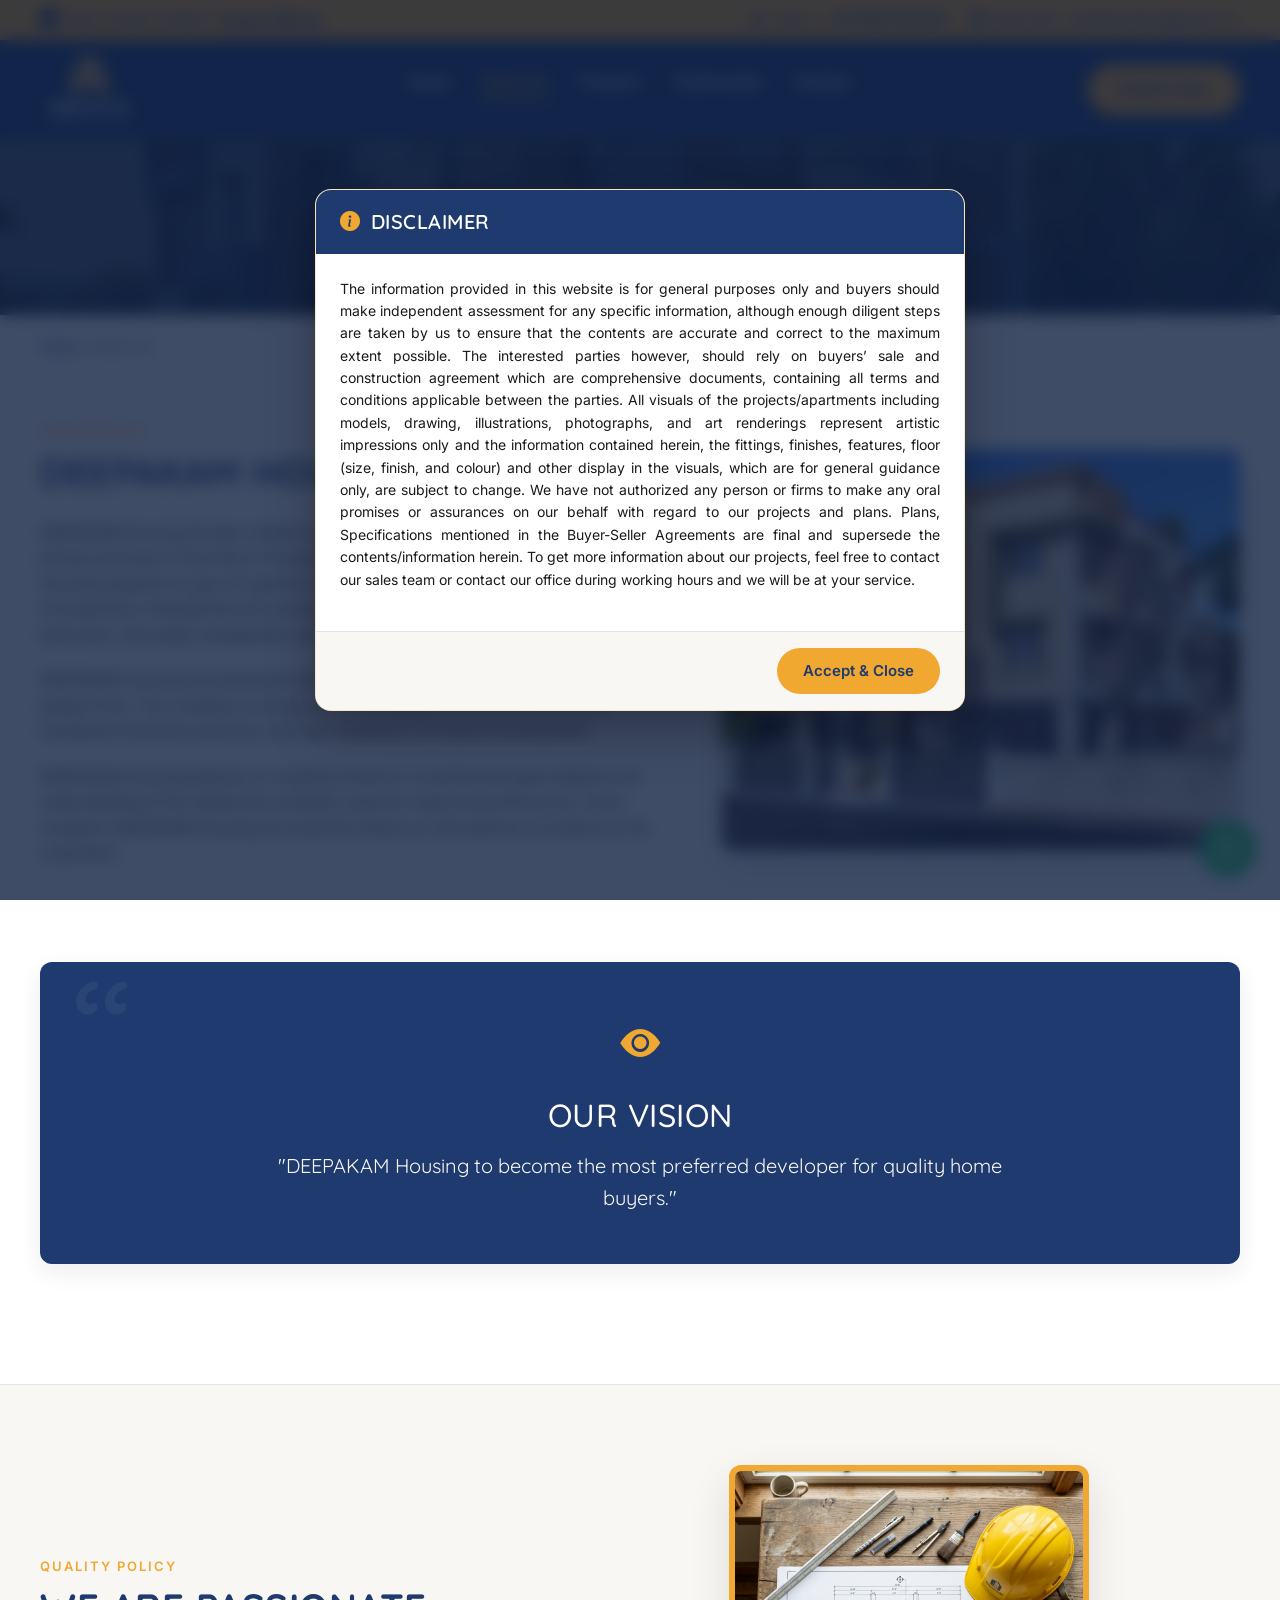
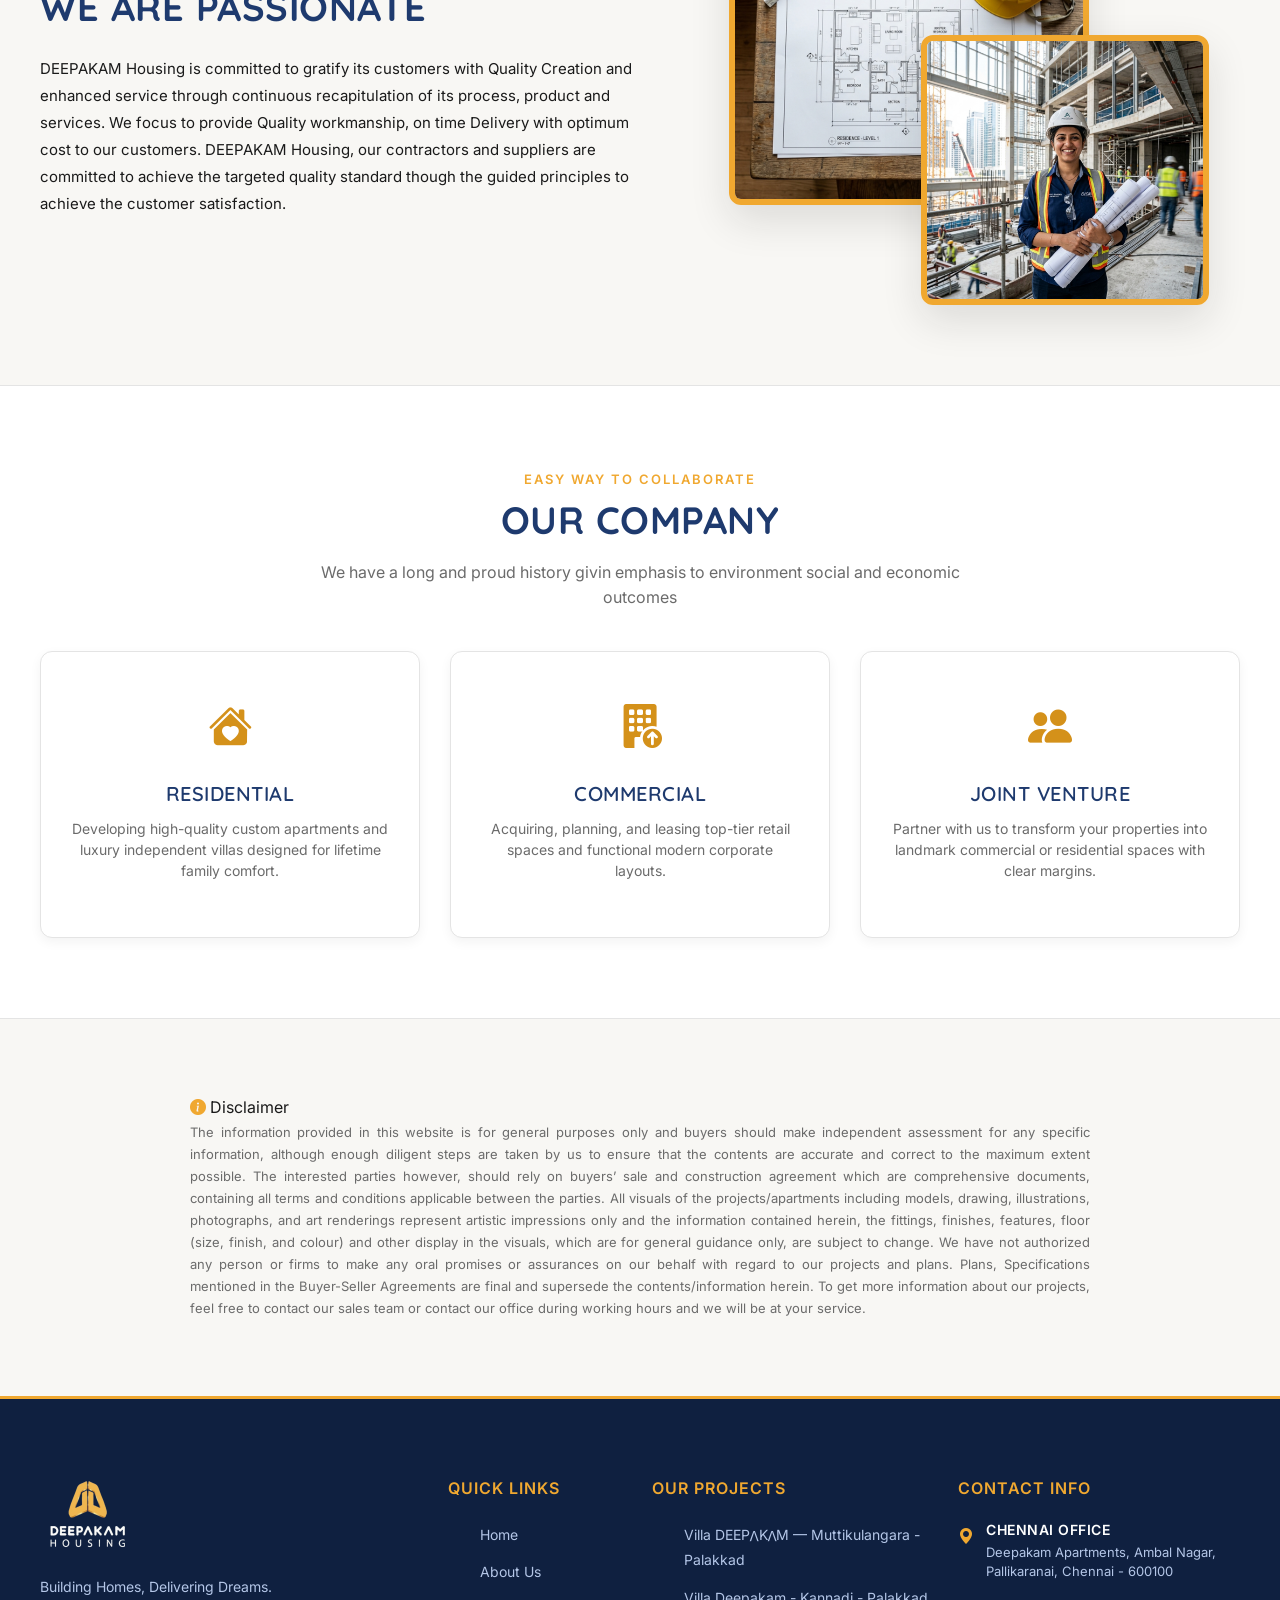
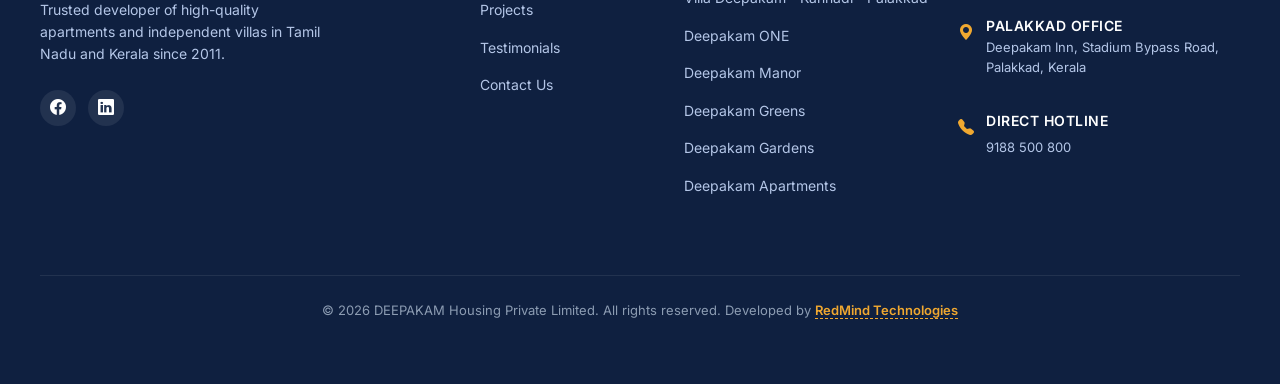
==== about.html @ 10b99b96 "first commit" ====
<!DOCTYPE html>
<html lang="en">
<head>
  <meta charset="UTF-8">
  <meta name="viewport" content="width=device-width, initial-scale=1.0">
  <title>About Us — DEEPAKAM Housing Private Limited</title>
  <meta name="description" content="Learn about DEEPAKAM Housing's history, legacy, quality policy, and sectors of operation across Tamil Nadu and Kerala.">
  
  <!-- Google Fonts -->
  <link rel="preconnect" href="https://fonts.googleapis.com">
  <link href="https://fonts.googleapis.com/css2?family=Inter:wght@400;500;600;700&family=Montserrat:wght@600;700;800&family=Quicksand:wght@500;600;700&family=Nunito:wght@600;700;800&display=swap" rel="stylesheet">
  
  <!-- Stylesheets -->
    <link href="https://cdn.jsdelivr.net/npm/bootstrap@5.3.3/dist/css/bootstrap.min.css" rel="stylesheet">
<link rel="stylesheet" href="css/style.css?v=1.1">
  <link rel="stylesheet" href="css/navbar.css?v=1.1">
  <link rel="stylesheet" href="css/footer.css?v=1.1">
  <link rel="stylesheet" href="css/components.css?v=1.1">
  <link rel="stylesheet" href="https://cdn.jsdelivr.net/npm/bootstrap-icons@1.11.3/font/bootstrap-icons.min.css">
  <link rel="icon" type="image/png" href="assets/favicon.png">
  
  <style>
    .about-hero {
      background: linear-gradient(rgba(15, 32, 64, 0.75), rgba(15, 32, 64, 0.75)), url('assets/images/manor.jpg') no-repeat center center/cover;
      height: 35vh;
      display: flex;
      align-items: center;
      justify-content: center;
      color: white;
      text-align: center;
      padding-top: 110px;
      margin-top: 0;
    }
    .about-hero__title {
      font-size: 40px;
      color: white;
    }
    .breadcrumbs {
      padding: 20px 0;
      font-size: 14px;
      color: var(--text-secondary);
      border-bottom: 1px solid var(--border);
      margin-bottom: 40px;
    }
    .breadcrumbs a {
      color: var(--primary);
      text-decoration: none;
      font-weight: 500;
    }
    .breadcrumbs a:hover {
      color: var(--secondary);
    }
    .about-grid {
      display: grid;
      grid-template-columns: 1.2fr 1fr;
      gap: 60px;
      align-items: center;
    }
    .about-grid__img {
      border-radius: var(--radius-md);
      overflow: hidden;
      box-shadow: var(--shadow-lg);
      height: 400px;
    }
    .about-grid__img img {
      width: 100%;
      height: 100%;
      object-fit: cover;
    }
    .vision-card {
      background-color: var(--primary);
      border-radius: var(--radius-md);
      color: white;
      padding: 50px 40px;
      text-align: center;
      box-shadow: var(--shadow-md);
      position: relative;
      overflow: hidden;
      margin-bottom: 40px;
    }
    .vision-card::before {
      content: '“';
      position: absolute;
      top: -10px;
      left: 30px;
      font-family: var(--font-heading);
      font-size: 180px;
      color: rgba(255, 255, 255, 0.05);
      line-height: 1;
    }
    .vision-card__icon {
      font-size: 40px;
      color: var(--secondary);
      margin-bottom: 20px;
    }
    .vision-card__title {
      color: white;
      font-size: 32px;
      margin-bottom: 16px;
    }
    .vision-card__text {
      font-size: 20px;
      font-family: var(--font-heading);
      color: var(--bg-light);
      max-width: 800px;
      margin: 0 auto;
    }
    .quality-section {
      background-color: var(--bg-light);
      border-top: 1px solid var(--border);
      border-bottom: 1px solid var(--border);
      padding: 80px 0;
    }
    .quality-grid {
      display: grid;
      grid-template-columns: 1.1fr 1fr;
      gap: 60px;
      align-items: center;
    }
    .quality-content {
      text-align: left;
    }
    .quality-collage {
      position: relative;
      width: 100%;
      max-width: 480px;
      height: 440px;
      margin: 0 auto;
    }
    .quality-collage__bg {
      position: absolute;
      top: 0;
      left: 0;
      width: 75%;
      height: 340px;
      border-radius: 12px;
      overflow: hidden;
      border: 6px solid var(--secondary);
      box-shadow: var(--shadow-lg);
      z-index: 1;
    }
    .quality-collage__bg img {
      width: 100%;
      height: 100%;
      object-fit: cover;
    }
    .quality-collage__fg {
      position: absolute;
      bottom: 0;
      right: 0;
      width: 60%;
      height: 270px;
      border-radius: 12px;
      overflow: hidden;
      border: 6px solid var(--secondary);
      box-shadow: var(--shadow-lg);
      z-index: 2;
      transition: transform 0.4s cubic-bezier(0.165, 0.84, 0.44, 1);
    }
    .quality-collage__fg img {
      width: 100%;
      height: 100%;
      object-fit: cover;
    }
    .quality-collage:hover .quality-collage__fg {
      transform: translate(-10px, -10px);
    }
    .collaborate-section {
      padding: 80px 0;
    }
    .collab-grid {
      display: grid;
      grid-template-columns: repeat(3, 1fr);
      gap: 30px;
      margin-top: 40px;
    }
    .collab-card {
      background-color: var(--bg-white);
      border: 1px solid var(--border);
      border-radius: var(--radius-md);
      padding: 40px 30px;
      text-align: center;
      transition: var(--transition);
      box-shadow: var(--shadow-sm);
    }
    .collab-card:hover {
      transform: translateY(-8px);
      box-shadow: var(--shadow-md);
      border-color: var(--secondary);
    }
    .collab-card__icon {
      font-size: 44px;
      color: var(--secondary-dark);
      margin-bottom: 20px;
    }
    .collab-card__title {
      font-size: 20px;
      font-weight: 600;
      color: var(--primary);
      margin-bottom: 12px;
    }
    .collab-card__desc {
      font-size: 14px;
      color: var(--text-secondary);
      line-height: 1.5;
    }
    .disclaimer-section {
      background-color: var(--bg-light);
      border-top: 1px solid var(--border);
      padding: 60px 0;
    }
    .disclaimer-box {
      max-width: 900px;
      margin: 0 auto;
    }
    .disclaimer-title {
      font-size: 18px;
      font-weight: 700;
      color: var(--primary);
      margin-bottom: 16px;
      text-transform: uppercase;
      letter-spacing: 1px;
      display: flex;
      align-items: center;
      gap: 8px;
    }
    .disclaimer-text {
      font-size: 13px;
      color: var(--text-secondary);
      line-height: 1.7;
      text-align: justify;
    }
    @media (max-width: 992px) {
      .about-grid { grid-template-columns: 1fr; gap: 40px; }
      .about-grid__img { height: 300px; }
      .quality-grid { grid-template-columns: 1fr; gap: 40px; }
      .collab-grid { grid-template-columns: 1fr; gap: 20px; }
    }
    @media (max-width: 576px) {
      .quality-collage { height: 320px; }
      .quality-collage__bg { height: 240px; }
      .quality-collage__fg { height: 180px; }
    }

    @media (max-width: 768px) {
      .about-hero {
        padding-top: 155px !important;
        padding-bottom: 40px !important;
        height: auto !important;
      }
    }
  
    @media (max-width: 768px) {
      .about-hero {
        padding-top: 155px !important;
        padding-bottom: 40px !important;
        height: auto !important;
      }
    }
  </style>


  <!-- Open Graph / Facebook Link Previews -->
  <meta property="og:type" content="website">
  <meta property="og:title" content="About Us — DEEPAKAM Housing Private Limited">
  <meta property="og:description" content="Learn about DEEPAKAM Housing's history, legacy, quality policy, and sectors of operation across Tamil Nadu and Kerala.">
  <meta property="og:image" content="https://demo.deepakam.in/assets/logo.png">
  <meta property="og:image:width" content="1200">
  <meta property="og:image:height" content="630">
  <meta property="og:image:type" content="image/png">
</head>
<body>
  <!-- Preloader -->
  <div class="preloader" id="preloader">
    <div class="preloader__container">
      <div style="position: relative; display: inline-block;">
        <svg xmlns="http://www.w3.org/2000/svg" viewbox="0 0 400 110" width="320" height="88">
          <defs>
            <lineargradient id="gold-shimmer" x1="0" y1="0" x2="1" y2="0">
              <stop offset="0%" stop-color="#F0A830"></stop>
              <stop offset="25%" stop-color="#FFFFFF"></stop>
              <stop offset="50%" stop-color="#F0A830"></stop>
              <stop offset="100%" stop-color="#F0A830"></stop>
              <animate attributename="x1" from="-1" to="1" dur="2s" repeatcount="indefinite"></animate>
              <animate attributename="x2" from="0" to="2" dur="2s" repeatcount="indefinite"></animate>
            </lineargradient>
          </defs>
          <text x="50%" y="60" font-family="'Quicksand', sans-serif" font-weight="700" font-size="38" fill="none" stroke="#F0A830" stroke-width="1.5" text-anchor="middle" letter-spacing="8" class="shimmer-text">
            DEEPΛKΛM
          </text>
          <text x="50%" y="60" font-family="'Quicksand', sans-serif" font-weight="700" font-size="38" fill="url(#gold-shimmer)" text-anchor="middle" letter-spacing="8" class="shimmer-text-fill">
            DEEPΛKΛM
          </text>
          <path d="M 80 85 L 180 85 L 195 72 L 210 85 L 320 85" stroke="#F0A830" stroke-width="1.5" fill="none" class="shimmer-line"></path>
        </svg>
      </div>
      <div class="preloader__subtext-luxury">Housing</div>
    </div>
  </div>

  <!-- Header Wrapper -->
  <header class="header">
    <div class="top-bar">
      <div class="container top-bar__inner">
        <div class="top-bar__left">
          <span class="top-bar__left-icon">❯</span> Have a Project in Mind? <a href="https://wa.me/919188500800" target="_blank" rel="noopener noreferrer">Contact With Us</a>
        </div>
        <div class="top-bar__right">
          <div class="top-bar__info">
            <i class="bi bi-telephone-fill"></i> Call us: <a href="tel:+919188500800">+91 9188 500 800</a>
          </div>
          <div class="top-bar__info">
            <i class="bi bi-envelope-fill"></i> Send mail: <a href="mailto:emaildeepakam@gmail.com">emaildeepakam@gmail.com</a>
          </div>
        </div>
      </div>
    </div>
    
    <nav class="navbar">
      <div class="container navbar__inner">
        <a href="./" class="navbar__logo">
          <img src="assets/logo.png" alt="DEEPAKAM Housing" height="48">
        </a>
        <ul class="navbar__links">
          <li class=""><a href="./">Home</a></li>
          <li class="active"><a href="about.html">About Us</a></li>
          <li class=""><a href="projects.html">Projects</a></li>
          <li class=""><a href="testimonials.html">Testimonials</a></li>
          <li class=""><a href="contact.html">Contact</a></li>
        </ul>
        <a href="contact.html" class="btn btn--primary btn--pill navbar__cta">Enquire Now</a>
        <button class="navbar__hamburger" id="menuToggle">☰</button>
      </div>
    </nav>
  </header>

  <!-- Hero Section -->
  <section class="about-hero">
    <div class="container">
      <h1 class="about-hero__title">About Us</h1>
    </div>
  </section>

  <!-- Breadcrumbs -->
  <div class="breadcrumbs">
    <div class="container">
      <a href="./">Home</a> / <span>About Us</span>
    </div>
  </div>

  <!-- About Content -->
  <section class="section" style="padding-top: 0;">
    <div class="container about-grid">
      <div class="reveal">
        <span class="section-label">Our Profile</span>
        <h2 class="section-title" style="margin-bottom: 24px; font-weight: 700;">DEEPAKAM Housing</h2>
        <p class="section-sub" style="margin-bottom: 20px; line-height: 1.7; color: var(--text-primary); font-size: 15px;">
          DEEPAKAM Housing Private Limited is a fast-growing organization with focusing its primary business in the field of Housing and Commercial Developments. DEEPAKAM Housing expands its span of operation into identification, acquisition and development of properties in Residential and commercial sector, Project planning, designing, execution, real estate management and leasing of commercial/retail space.
        </p>
        <p class="section-sub" style="margin-bottom: 20px; line-height: 1.7; color: var(--text-primary); font-size: 15px;">
          DEEPAKAM Housing has partnered with internationally acclaimed architects and design firms. The company is recognized for its quality construction, ethical and transparent business practices, and high standards of Property Development.
        </p>
        <p class="section-sub" style="line-height: 1.7; color: var(--text-primary); font-size: 15px;">
          DEEPAKAM Housing believes in creating a home or a commercial space based on an understanding of the stated and unstated customer needs and preferences. Since inception DEEPAKAM Housing successfully follows on time delivery of projects to his customers.
        </p>
      </div>
      <div class="about-grid__img reveal" style="transition-delay: 0.1s;">
        <img src="assets/images/greens.jpg" alt="DEEPAKAM Housing Project">
      </div>
    </div>
  </section>

  <!-- Vision Section -->
  <section class="section" style="padding-top: 0;">
    <div class="container">
      <div class="vision-card reveal">
        <div class="vision-card__icon"><i class="bi bi-eye-fill"></i></div>
        <h3 class="vision-card__title">Our Vision</h3>
        <p class="vision-card__text">
          "DEEPAKAM Housing to become the most preferred developer for quality home buyers."
        </p>
      </div>
    </div>
  </section>

  <!-- Quality Policy Section -->
  <section class="quality-section">
    <div class="container quality-grid">
      <!-- Text side -->
      <div class="quality-content reveal">
        <span class="section-label">Quality Policy</span>
        <h2 class="section-title" style="margin-bottom: 24px;">We Are Passionate</h2>
        <p class="section-sub" style="line-height: 1.8; font-size: 15px; color: var(--text-primary); margin-bottom: 0;">
          DEEPAKAM Housing is committed to gratify its customers with Quality Creation and enhanced service through continuous recapitulation of its process, product and services. We focus to provide Quality workmanship, on time Delivery with optimum cost to our customers. DEEPAKAM Housing, our contractors and suppliers are committed to achieve the targeted quality standard though the guided principles to achieve the customer satisfaction.
        </p>
      </div>
      <!-- Image side (Dynamic Collage) -->
      <div class="quality-collage reveal" style="transition-delay: 0.1s;">
        <div class="quality-collage__bg">
          <img src="assets/images/blueprint.png" alt="Underlying blueprint layout">
        </div>
        <div class="quality-collage__fg">
          <img src="assets/images/architect.png" alt="Architect executing quality check">
        </div>
      </div>
    </div>
  </section>

  <!-- Collaborate Section -->
  <section class="collaborate-section">
    <div class="container">
      <div class="section-header reveal" style="margin-bottom: 30px;">
        <span class="section-label">Easy Way To Collaborate</span>
        <h2 class="section-title">Our Company</h2>
        <p class="section-sub">
          We have a long and proud history givin emphasis to environment social and economic outcomes
        </p>
      </div>
      
      <div class="collab-grid reveal" style="transition-delay: 0.15s;">
        <!-- Residential -->
        <div class="collab-card">
          <div class="collab-card__icon"><i class="bi bi-house-heart-fill"></i></div>
          <h3 class="collab-card__title">Residential</h3>
          <p class="collab-card__desc">
            Developing high-quality custom apartments and luxury independent villas designed for lifetime family comfort.
          </p>
        </div>

        <!-- Commercial -->
        <div class="collab-card">
          <div class="collab-card__icon"><i class="bi bi-building-fill-up"></i></div>
          <h3 class="collab-card__title">Commercial</h3>
          <p class="collab-card__desc">
            Acquiring, planning, and leasing top-tier retail spaces and functional modern corporate layouts.
          </p>
        </div>

        <!-- Joint Venture -->
        <div class="collab-card">
          <div class="collab-card__icon"><i class="bi bi-people-fill"></i></div>
          <h3 class="collab-card__title">Joint Venture</h3>
          <p class="collab-card__desc">
            Partner with us to transform your properties into landmark commercial or residential spaces with clear margins.
          </p>
        </div>
      </div>
    </div>
  </section>

  <!-- Disclaimer Section -->
  <section class="disclaimer-section reveal">
    <div class="container">
      <div class="disclaimer-box">
        <h4 class="disclaimer-title"></h4><i class="bi bi-info-circle-fill" style="color: var(--secondary);"></i> Disclaimer
        <p class="disclaimer-text">
          The information provided in this website is for general purposes only and buyers should make independent assessment for any specific information, although enough diligent steps are taken by us to ensure that the contents are accurate and correct to the maximum extent possible. The interested parties however, should rely on buyers’ sale and construction agreement which are comprehensive documents, containing all terms and conditions applicable between the parties. All visuals of the projects/apartments including models, drawing, illustrations, photographs, and art renderings represent artistic impressions only and the information contained herein, the fittings, finishes, features, floor (size, finish, and colour) and other display in the visuals, which are for general guidance only, are subject to change. We have not authorized any person or firms to make any oral promises or assurances on our behalf with regard to our projects and plans. Plans, Specifications mentioned in the Buyer-Seller Agreements are final and supersede the contents/information herein. To get more information about our projects, feel free to contact our sales team or contact our office during working hours and we will be at your service.
        </p>
      </div>
    </div>
  </section>

  <!-- Footer -->
  <footer class="footer">
    <div class="container">
      <div class="footer__grid row g-4">
        <div class="footer__col-about col-12 col-lg-4">
          <a href="./" class="footer__logo" style="display: inline-block; margin-bottom: 20px;">
            <img src="assets/logo.png" alt="DEEPAKAM Housing" height="65">
          </a>
          <p class="footer__tagline">Building Homes, Delivering Dreams. Trusted developer of high-quality apartments and independent villas in Tamil Nadu and Kerala since 2011.</p>
          <div class="footer__socials">
            <a href="#" class="footer__social-btn" aria-label="Facebook"><i class="bi bi-facebook"></i></a>
            <a href="#" class="footer__social-btn" aria-label="LinkedIn"><i class="bi bi-linkedin"></i></a>
          </div>
        </div>
        
        <div class="col-12 col-sm-6 col-md-4 col-lg-2">
          <h4 class="footer__title">Quick Links</h4>
          <ul class="footer__links">
            <li><a href="./">Home</a></li>
            <li><a href="about.html">About Us</a></li>
            <li><a href="projects.html">Projects</a></li>
            <li><a href="testimonials.html">Testimonials</a></li>
            <li><a href="contact.html">Contact Us</a></li>
          </ul>
        </div>
        
        <div class="col-12 col-sm-6 col-md-4 col-lg-3">
          <h4 class="footer__title">Our Projects</h4>
          <ul class="footer__links">
            <li><a href="project-muttikulangara.html">Villa DEEP<span class="logo-a">V</span>K<span class="logo-a">V</span>M — Muttikulangara - Palakkad</a></li>
            <li><a href="project-villa.html">Villa Deepakam - Kannadi - Palakkad</a></li>
            <li><a href="project-one.html">Deepakam ONE</a></li>
            <li><a href="project-manor.html">Deepakam Manor</a></li>
            <li><a href="project-greens.html">Deepakam Greens</a></li>
            <li><a href="project-gardens.html">Deepakam Gardens</a></li>
            <li><a href="project-apartments.html">Deepakam Apartments</a></li>
          </ul>
        </div>
        
        <div class="col-12 col-md-4 col-lg-3">
          <h4 class="footer__title">Contact Info</h4>
          <div class="footer__contact-info">
            <div class="footer__office">
              <span class="footer__office-icon"><i class="bi bi-geo-alt-fill"></i> </span>
              <div class="footer__office-details">
                <h5>Chennai Office</h5>
                <p>Deepakam Apartments, Ambal Nagar, Pallikaranai, Chennai - 600100</p>
              </div>
            </div>
            <div class="footer__office">
              <span class="footer__office-icon"><i class="bi bi-geo-alt-fill"></i> </span>
              <div class="footer__office-details">
                <h5>Palakkad Office</h5>
                <p>Deepakam Inn, Stadium Bypass Road, Palakkad, Kerala</p>
              </div>
            </div>
            <div class="footer__office">
              <span class="footer__office-icon"><i class="bi bi-telephone-fill"></i> </span>
              <div class="footer__office-details">
                <h5>Direct Hotline</h5>
                <a href="tel:+919188500800">9188 500 800</a>
              </div>
            </div>
          </div>
        </div>
      </div>
      
      <div class="footer__bottom">
        <p class="footer__copyright">© <span class="copyright-year">2026</span> DEEPAKAM Housing Private Limited. All rights reserved. Developed by <a href="https://redmindtechnologies.com" target="_blank" rel="noopener noreferrer" style="color: var(--secondary); font-weight: 600; text-decoration: none; border-bottom: 1px dashed var(--secondary);">RedMind Technologies</a></p>
      </div>
    </div>
  </footer>

  <!-- Sticky WhatsApp Button -->
  <a href="https://wa.me/919188500800" class="whatsapp-btn" target="_blank" rel="noopener noreferrer" aria-label="Chat on WhatsApp">
    <i class="bi bi-whatsapp"></i>
  </a>

  <!-- Mobile Bottom Action Bar -->
  <div class="mobile-action-bar">
    <a href="tel:+919188500800" class="mobile-action-btn">
      <i class="bi bi-telephone-fill"></i> Call Now
    </a>
    <a href="contact.html" class="mobile-action-btn">
      <i class="bi bi-envelope-fill"></i> Enquire Now
    </a>
  </div>

  <!-- Back to Top Button -->
  <button class="back-to-top" id="backToTop" aria-label="Back to top">
    ↑
  </button>

  <!-- Scripts -->
  <script src="js/main.js?v=1.1"></script>
  
</body>
</html>
---- css/style.css ----
@import url('https://fonts.googleapis.com/css2?family=Montserrat:wght@600;700;800&family=Quicksand:wght@500;600;700&family=Nunito:wght@600;700;800&display=swap');
/* Global Styles & Variables */
:root {
  /* Brand Colors from PRD */
  --primary: #1E3A6E;
  --primary-dark: #142B52;
  --primary-light: #2A5298;
  --secondary: #F0A830;
  --secondary-light: #F7C35A;
  --secondary-dark: #D4911A;

  /* Backgrounds */
  --bg-light: #F8F7F4;
  --bg-dark: #0F2040;
  --bg-white: #FFFFFF;

  /* Text Colors */
  --text-primary: #1A1A1A;
  --text-secondary: #6B6B6B;
  --text-on-primary: #FFFFFF;
  --text-on-secondary: #1E3A6E;

  /* UI Tokens */
  --border: #E4E4E4;
  --success: #2A7D4F;
  --error: #DC3545;
  --shadow-sm: 0 4px 12px rgba(0, 0, 0, 0.05);
  --shadow-md: 0 8px 24px rgba(26, 26, 26, 0.08);
  --shadow-lg: 0 16px 40px rgba(26, 26, 26, 0.12);

  /* Spacing */
  --container-max: 1240px;
  --gap: 24px;

  /* Border Radius */
  --radius-sm: 6px;
  --radius-md: 12px;
  --radius-lg: 20px;
  --radius-pill: 999px;

  /* Typography */
  --font-heading: 'Quicksand', sans-serif;
  --font-body: 'Inter', sans-serif;
  
  /* Transitions */
  --transition: all 0.3s cubic-bezier(0.4, 0, 0.2, 1);
}

/* Reset & Base Styles */
*, *::before, *::after {
  box-sizing: border-box;
  margin: 0;
  padding: 0;
}

html {
  scroll-behavior: smooth;
  font-size: 16px;
}

body {
  font-family: var(--font-body);
  color: var(--text-primary);
  background-color: var(--bg-white);
  line-height: 1.6;
  -webkit-font-smoothing: antialiased;
}

/* Layout Container */
.container {
  width: 100%;
  max-width: var(--container-max);
  margin-left: auto;
  margin-right: auto;
  padding-left: 20px;
  padding-right: 20px;
}

/* Typography Base */
h1, h2, h3, h4, h5, h6 {
  font-family: var(--font-heading);
  color: var(--primary);
  line-height: 1.2;
  text-transform: uppercase;
  letter-spacing: 0.5px;
}

a {
  text-decoration: none;
  color: inherit;
  transition: var(--transition);
}

img {
  max-width: 100%;
  height: auto;
  display: block;
}

/* Utility Section Spacing */
.section {
  padding-top: 80px;
  padding-bottom: 80px;
}

@media (max-width: 768px) {
  .section {
    padding-top: 48px;
    padding-bottom: 48px;
  }
}

/* Scroll Reveal Animations */
.reveal {
  opacity: 0;
  transform: translateY(24px);
  transition: opacity 0.8s cubic-bezier(0.4, 0, 0.2, 1), transform 0.8s cubic-bezier(0.4, 0, 0.2, 1);
}

.reveal.active {
  opacity: 1;
  transform: translateY(0);
}

/* Creative Preloader Styles */
.preloader {
  position: fixed;
  top: 0;
  left: 0;
  width: 100%;
  height: 100%;
  z-index: 99999;
  display: flex;
  overflow: hidden;
  pointer-events: auto;
  transition: visibility 0.8s ease, opacity 0.8s ease;
}

.preloader.fade-out {
  pointer-events: none;
  visibility: hidden;
  opacity: 0;
}


/* Split Doors styling */
.preloader__door {
  flex: 1;
  background-color: #0F2040;
  transition: transform 0.8s cubic-bezier(0.77, 0, 0.175, 1);
  height: 100%;
}

.preloader__door--left {
  transform-origin: left center;
}

.preloader__door--right {
  transform-origin: right center;
}

/* Split open animation triggers */
.preloader.fade-out .preloader__door--left {
  transform: translateX(-100%);
}

.preloader.fade-out .preloader__door--right {
  transform: translateX(100%);
}

/* Centered content */
.preloader__content {
  position: absolute;
  top: 50%;
  left: 50%;
  transform: translate(-50%, -50%);
  display: flex;
  flex-direction: column;
  align-items: center;
  z-index: 10;
  text-align: center;
  transition: opacity 0.5s ease, visibility 0.5s ease;
}

.preloader.fade-out .preloader__content {
  opacity: 0;
  visibility: hidden;
  pointer-events: none;
}

/* Horizon foundation line */
.preloader__horizon {
  width: 0;
  height: 2px;
  background-color: var(--secondary);
  animation: growHorizon 1.2s cubic-bezier(0.25, 0.46, 0.45, 0.94) forwards;
  position: relative;
  margin-bottom: 24px;
}

@keyframes growHorizon {
  to {
    width: 240px;
  }
}

/* Structural Pillars rising from horizon */
.preloader__structure {
  position: absolute;
  bottom: 2px;
  left: 50%;
  transform: translateX(-50%);
  width: 80px;
  height: 60px;
  display: flex;
  justify-content: space-around;
  align-items: flex-end;
}

.preloader__pillar {
  width: 4px;
  height: 0;
  background-color: var(--secondary);
  border-radius: 2px;
}

.preloader__pillar--1 {
  animation: risePillar1 0.8s cubic-bezier(0.25, 0.46, 0.45, 0.94) 0.6s forwards;
}

.preloader__pillar--2 {
  animation: risePillar2 0.8s cubic-bezier(0.25, 0.46, 0.45, 0.94) 0.8s forwards;
}

.preloader__pillar--3 {
  animation: risePillar3 0.8s cubic-bezier(0.25, 0.46, 0.45, 0.94) 1s forwards;
}

@keyframes risePillar1 {
  from { height: 0; }
  to { height: 35px; }
}

@keyframes risePillar2 {
  from { height: 0; }
  to { height: 50px; }
}

@keyframes risePillar3 {
  from { height: 0; }
  to { height: 35px; }
}

/* Brand text slide up */
.preloader__text-wrap {
  overflow: hidden;
  height: 45px;
  display: flex;
  flex-direction: column;
  justify-content: center;
}

.preloader__brand {
  font-family: var(--font-heading);
  font-weight: 700;
  font-size: 26px;
  color: white;
  letter-spacing: 8px;
  transform: translateY(100%);
  animation: slideUpBrand 0.8s cubic-bezier(0.25, 0.46, 0.45, 0.94) 1.2s forwards;
}

@keyframes slideUpBrand {
  to {
    transform: translateY(0);
  }
}

/* Ensure preloader container goes away completely after transition */
.preloader.fade-out {
  pointer-events: none;
  visibility: hidden;
  transition-delay: 0.8s; /* wait for door slide animation */
}

/* Luxury Text Shimmer Preloader Styles */
.preloader {
  position: fixed;
  top: 0;
  left: 0;
  width: 100%;
  height: 100%;
  background-color: #0F2040;
  display: flex;
  flex-direction: column;
  align-items: center;
  justify-content: center;
  z-index: 99999;
  transition: opacity 0.6s cubic-bezier(0.4, 0, 0.2, 1), visibility 0.6s cubic-bezier(0.4, 0, 0.2, 1);
}

.preloader.fade-out {
  opacity: 0;
  visibility: hidden;
  pointer-events: none;
}

.preloader__container {
  text-align: center;
  width: 90%;
  max-width: 400px;
}

/* Outlined text stroke drawing */
.shimmer-text {
  stroke-dasharray: 400;
  stroke-dashoffset: 400;
  animation: drawText 1.2s cubic-bezier(0.4, 0, 0.2, 1) forwards;
}

@keyframes drawText {
  to {
    stroke-dashoffset: 0;
  }
}

/* Architectural line drawing */
.shimmer-line {
  stroke-dasharray: 250;
  stroke-dashoffset: 250;
  animation: drawLine 0.8s ease-in-out 0.5s forwards;
}

@keyframes drawLine {
  to {
    stroke-dashoffset: 0;
  }
}

/* Fill text with gold shimmer after drawing */
.shimmer-text-fill {
  opacity: 0;
  pointer-events: none;
  animation: fadeInFilled 0.5s ease-in 0.7s forwards;
}

@keyframes fadeInFilled {
  to {
    opacity: 1;
  }
}

.preloader__subtext-luxury {
  font-family: 'Inter', sans-serif;
  font-size: 11px;
  font-weight: 600;
  color: #B4C6E7;
  letter-spacing: 12px;
  text-transform: uppercase;
  margin-top: 5px;
  opacity: 0;
  animation: fadeInSubtext 0.5s ease-out 0.9s forwards;
  padding-left: 12px;
}

@keyframes fadeInSubtext {
  to {
    opacity: 0.8;
  }
}
/* Back to Top Button */
.back-to-top {
  position: fixed;
  bottom: 100px;
  right: 24px;
  width: 44px;
  height: 44px;
  border-radius: 50%;
  background-color: var(--primary);
  color: white;
  border: 2px solid var(--secondary);
  font-size: 18px;
  cursor: pointer;
  display: flex;
  align-items: center;
  justify-content: center;
  opacity: 0;
  visibility: hidden;
  transform: translateY(20px);
  transition: all 0.4s cubic-bezier(0.4, 0, 0.2, 1);
  z-index: 998;
  box-shadow: 0 4px 12px rgba(0, 0, 0, 0.2);
}

.back-to-top.visible {
  opacity: 1;
  visibility: visible;
  transform: translateY(0);
}

.back-to-top:hover {
  background-color: var(--secondary);
  color: var(--primary);
  transform: translateY(-3px);
  box-shadow: 0 6px 20px rgba(240, 168, 48, 0.35);
}

@media (max-width: 768px) {
  .back-to-top {
    bottom: 80px;
    right: 16px;
    width: 40px;
    height: 40px;
    font-size: 16px;
  }
}

/* Hero Slider Styles */
.hero-slider {
  position: relative;
  height: 100vh;
  width: 100%;
  overflow: hidden;
  color: white;
}

.hero-slider .slide {
  position: absolute;
  top: 0;
  left: 0;
  width: 100%;
  height: 100%;
  background-size: cover;
  background-position: center;
  background-repeat: no-repeat;
  display: flex;
  align-items: center;
  transform: translateX(100%);
  z-index: 1;
}

.hero-slider .slide.active {
  transform: translateX(0);
  transition: transform 0.8s cubic-bezier(0.77, 0, 0.175, 1);
  z-index: 2;
}

.hero-slider .slide.prev-active {
  transform: translateX(-100%);
  transition: transform 0.8s cubic-bezier(0.77, 0, 0.175, 1);
  z-index: 1;
}

.hero-slider .hero__content {
  max-width: 650px;
  opacity: 0;
  transform: translateY(20px);
  transition: opacity 0.8s ease-out 0.3s, transform 0.8s ease-out 0.3s;
}

.hero-slider .slide.active .hero__content {
  opacity: 1;
  transform: translateY(0);
}

.slider-dots {
  position: absolute;
  bottom: 40px;
  right: 50px;
  display: flex;
  gap: 12px;
  z-index: 10;
}

.slider-dot {
  width: 12px;
  height: 12px;
  border-radius: 50%;
  background-color: rgba(255, 255, 255, 0.4);
  cursor: pointer;
  transition: var(--transition);
  border: 2px solid transparent;
}

.slider-dot.active {
  background-color: var(--secondary);
  border-color: white;
  transform: scale(1.2);
}

@media (max-width: 768px) {
  .slider-dots {
    right: 50%;
    transform: translateX(50%);
    bottom: 80px;
  }
}

/* Custom logo-a style for rounded upside-down V */
.logo-a {
  display: inline-block;
  transform: rotate(180deg);
  transform-origin: center;
  line-height: 1;
  vertical-align: -0.06em;
  margin: 0 -0.05em;
}
---- css/navbar.css ----
/* Header Wrapper & Top Bar Styles */
.header {
  position: fixed;
  top: 0;
  left: 0;
  width: 100%;
  z-index: 1000;
  transition: var(--transition);
  box-shadow: 0 2px 15px rgba(0, 0, 0, 0.15);
}

.top-bar {
  background-color: var(--secondary);
  color: var(--primary);
  height: 40px;
  font-size: 13px;
  font-family: var(--font-body);
  display: flex;
  align-items: center;
  transition: all 0.3s cubic-bezier(0.4, 0, 0.2, 1);
  overflow: hidden;
  border-bottom: 1px solid rgba(30, 58, 110, 0.1);
}

.top-bar__inner {
  display: flex;
  justify-content: space-between;
  align-items: center;
  width: 100%;
}

.top-bar__left {
  display: flex;
  align-items: center;
  gap: 8px;
  font-weight: 500;
}

.top-bar__left a {
  color: var(--primary);
  text-decoration: underline;
  font-weight: 700;
  transition: var(--transition);
}

.top-bar__left a:hover {
  color: var(--primary-dark);
}

.top-bar__right {
  display: flex;
  align-items: center;
  gap: 24px;
}

.top-bar__info {
  display: flex;
  align-items: center;
  gap: 8px;
  font-weight: 500;
}

.top-bar__info a {
  color: inherit;
  text-decoration: none;
  transition: var(--transition);
}

.top-bar__info a[href^="tel:"] {
  font-weight: 700;
  font-size: 14px;
}

.top-bar__info a:hover {
  text-decoration: underline;
}

.top-bar__left-icon {
  background-color: var(--primary);
  color: var(--secondary);
  width: 18px;
  height: 18px;
  border-radius: 4px;
  display: inline-flex;
  align-items: center;
  justify-content: center;
  font-size: 10px;
  font-weight: bold;
}

/* Navbar Styles */
.navbar {
  width: 100%;
  height: 100px;
  background-color: var(--primary);
  display: flex;
  align-items: center;
  transition: var(--transition);
  border-bottom: 1px solid rgba(255, 255, 255, 0.08);
}

/* Scrolled/Sticky State */
.header.scrolled .top-bar {
  height: 0;
  border: none;
  opacity: 0;
}

.header.scrolled .navbar {
  height: 80px;
  background-color: var(--primary-dark);
  box-shadow: var(--shadow-md);
  border-bottom: 1px solid rgba(255, 255, 255, 0.03);
}

.navbar__inner {
  display: flex;
  align-items: center;
  justify-content: space-between;
  height: 100%;
  width: 100%;
}

.navbar__logo {
  display: flex;
  align-items: center;
}

.navbar__logo img {
  height: 72px;
  width: auto;
  object-fit: contain;
  display: block;
  transition: var(--transition);
}

.header.scrolled .navbar__logo img {
  height: 58px;
}

.navbar__logo-text {
  font-family: var(--font-heading);
  color: var(--secondary);
  font-weight: 700;
  font-size: 24px;
  letter-spacing: 0.5px;
  display: flex;
  align-items: center;
  gap: 8px;
}

.navbar__logo-mark {
  background-color: var(--secondary);
  color: var(--primary);
  width: 36px;
  height: 36px;
  display: inline-flex;
  align-items: center;
  justify-content: center;
  font-weight: 800;
  border-radius: var(--radius-sm);
  font-family: var(--font-body);
  font-size: 20px;
}

.navbar__links {
  display: flex;
  align-items: center;
  list-style: none;
  gap: 32px;
}

.navbar__links a {
  color: var(--text-on-primary);
  font-family: var(--font-body);
  font-weight: 500;
  font-size: 15px;
  position: relative;
  padding: 8px 0;
}

/* Hover effects */
.navbar__links a::after {
  content: '';
  position: absolute;
  bottom: 0;
  left: 0;
  width: 0;
  height: 2px;
  background-color: var(--secondary);
  transition: var(--transition);
}

.navbar__links a:hover::after,
.navbar__links li.active a::after {
  width: 100%;
}

.navbar__links a:hover,
.navbar__links li.active a {
  color: var(--secondary);
}

/* CTA in navbar */
.navbar__cta {
  display: inline-block;
}

/* Hamburger button */
.navbar__hamburger {
  display: none;
  background: none;
  border: none;
  font-size: 28px;
  color: var(--text-on-primary);
  cursor: pointer;
  outline: none;
  padding: 4px;
  line-height: 1;
}

/* Mobile Nav Styles */
@media (max-width: 1024px) {
  .navbar__links {
    position: absolute;
    top: 100%;
    left: 0;
    width: 100%;
    height: 0;
    background-color: var(--primary-dark);
    flex-direction: column;
    justify-content: flex-start;
    align-items: center;
    gap: 0;
    overflow: hidden;
    transition: height 0.3s cubic-bezier(0.4, 0, 0.2, 1);
    box-shadow: var(--shadow-lg);
    z-index: 999;
  }

  .navbar__links.active {
    height: calc(100vh - 100px);
    padding: 30px 0;
  }

  .header.scrolled .navbar__links.active {
    height: calc(100vh - 80px);
  }

  .navbar__links li {
    width: 100%;
    text-align: center;
    opacity: 0;
    transform: translateY(-10px);
    transition: opacity 0.3s ease, transform 0.3s ease;
  }

  .navbar__links.active li {
    opacity: 1;
    transform: translateY(0);
    padding: 16px 0;
  }

  /* stagger effect for list items in mobile menu */
  .navbar__links.active li:nth-child(1) { transition-delay: 0.05s; }
  .navbar__links.active li:nth-child(2) { transition-delay: 0.1s; }
  .navbar__links.active li:nth-child(3) { transition-delay: 0.15s; }
  .navbar__links.active li:nth-child(4) { transition-delay: 0.2s; }
  .navbar__links.active li:nth-child(5) { transition-delay: 0.25s; }
  .navbar__links.active li:nth-child(6) { transition-delay: 0.3s; }

  .navbar__links a {
    display: block;
    font-size: 18px;
  }

  .navbar__cta {
    display: none;
  }

  .navbar__hamburger {
    display: block;
  }

  /* Hide top bar on very small devices or adjust layout */
  @media (max-width: 600px) {
    .top-bar__right {
      display: none;
    }
    .top-bar__inner {
      justify-content: center;
    }
  }
}
---- css/footer.css ----
/* Footer Styles */
.footer {
  background-color: var(--bg-dark);
  color: var(--text-on-primary);
  padding-top: 80px;
  padding-bottom: 24px;
  border-top: 3px solid var(--secondary);
}

.footer__grid {
  display: flex;
  margin-bottom: 60px;
}

.footer__col-about .footer__logo {
  font-family: var(--font-heading);
  color: var(--secondary);
  font-weight: 700;
  font-size: 24px;
  margin-bottom: 16px;
  display: flex;
  align-items: center;
  gap: 8px;
}

.footer__col-about .footer__logo img {
  height: 70px;
  width: auto;
  object-fit: contain;
  display: block;
}

.footer__col-about .footer__logo-mark {
  background-color: var(--secondary);
  color: var(--primary);
  width: 32px;
  height: 32px;
  display: inline-flex;
  align-items: center;
  justify-content: center;
  font-weight: 800;
  border-radius: var(--radius-sm);
  font-size: 18px;
}

.footer__tagline {
  color: #B4C6E7;
  font-size: 14px;
  margin-bottom: 24px;
  max-width: 280px;
}

.footer__socials {
  display: flex;
  gap: 12px;
}

.footer__social-btn {
  width: 36px;
  height: 36px;
  border-radius: 50%;
  background-color: rgba(255, 255, 255, 0.08);
  display: flex;
  align-items: center;
  justify-content: center;
  color: white;
  transition: var(--transition);
  font-size: 16px;
}

.footer__social-btn:hover {
  background-color: var(--secondary);
  color: var(--primary);
  transform: translateY(-2px);
}

.footer__title {
  font-family: var(--font-body);
  font-weight: 600;
  font-size: 16px;
  color: var(--secondary);
  text-transform: uppercase;
  letter-spacing: 1px;
  margin-bottom: 24px;
}

.footer__links {
  list-style: none;
  display: flex;
  flex-direction: column;
  gap: 12px;
}

.footer__links a {
  color: #B4C6E7;
  font-size: 14px;
  transition: var(--transition);
}

.footer__links a:hover {
  color: var(--secondary);
  padding-left: 4px;
}

.footer__contact-info {
  display: flex;
  flex-direction: column;
  gap: 20px;
}

.footer__office {
  display: flex;
  gap: 12px;
}

.footer__office-icon {
  color: var(--secondary);
  font-size: 16px;
  flex-shrink: 0;
  margin-top: 2px;
}

.footer__office-details h5 {
  font-family: var(--font-body);
  font-size: 14px;
  font-weight: 600;
  color: white;
  margin-bottom: 4px;
}

.footer__office-details p,
.footer__office-details a {
  font-size: 13px;
  color: #B4C6E7;
  line-height: 1.5;
}

.footer__office-details a:hover {
  color: var(--secondary);
}

/* Bottom Bar */
.footer__bottom {
  border-top: 1px solid rgba(255, 255, 255, 0.08);
  padding-top: 24px;
  margin-bottom: 24px;
  display: flex;
  justify-content: center;
  align-items: center;
  flex-wrap: wrap;
  gap: 16px;
  text-align: center;
}

.footer__copyright {
  font-size: 13px;
  color: #8C9CB2;
}

.footer__bottom-links {
  list-style: none;
  display: flex;
  gap: 24px;
}

.footer__bottom-links a {
  font-size: 13px;
  color: #8C9CB2;
}

.footer__bottom-links a:hover {
  color: var(--secondary);
}

/* Legal Disclaimer */
.footer__disclaimer {
  font-size: 11px;
  color: #6C7A8E;
  line-height: 1.6;
  text-align: justify;
  border-top: 1px solid rgba(255, 255, 255, 0.04);
  padding-top: 16px;
  margin-top: 16px;
}

/* Responsive Footer */
@media (max-width: 1024px) {
  .footer__grid {
    gap: 32px;
  }
}

@media (max-width: 576px) {
  .footer {
    padding-top: 48px;
  }
  
  .footer__grid {
    gap: 28px;
    margin-bottom: 40px;
  }

  .footer__bottom {
    flex-direction: column;
    align-items: flex-start;
  }
}
---- css/components.css ----
/* Button Base Styles */
.btn {
  display: inline-flex;
  align-items: center;
  justify-content: center;
  padding: 12px 28px;
  font-family: var(--font-body);
  font-size: 15px;
  font-weight: 600;
  border-radius: var(--radius-sm);
  border: 2px solid transparent;
  cursor: pointer;
  transition: var(--transition);
  outline: none;
  white-space: nowrap;
}

.btn--primary {
  background-color: var(--secondary);
  color: var(--text-on-secondary);
}

.btn--primary:hover {
  background-color: var(--secondary-dark);
  color: var(--text-on-secondary);
  transform: translateY(-2px);
  box-shadow: 0 4px 12px rgba(240, 168, 48, 0.25);
}

.btn--outline {
  background-color: transparent;
  border-color: var(--primary);
  color: var(--primary);
}

.btn--outline:hover {
  background-color: var(--primary);
  color: white;
  transform: translateY(-2px);
  box-shadow: var(--shadow-sm);
}

.btn--ghost {
  background-color: transparent;
  border-color: white;
  color: white;
}

.btn--ghost:hover {
  background-color: rgba(255, 255, 255, 0.12);
  transform: translateY(-2px);
}

.btn--full {
  width: 100%;
}

.btn--pill {
  border-radius: var(--radius-pill);
}

/* Section Header Styles */
.section-header {
  text-align: center;
  max-width: 700px;
  margin: 0 auto 50px auto;
}

.section-header--left {
  text-align: left;
  margin-left: 0;
}

.section-label {
  display: inline-block;
  color: var(--secondary);
  font-size: 13px;
  font-weight: 600;
  letter-spacing: 2px;
  text-transform: uppercase;
  margin-bottom: 8px;
}

.section-title {
  font-size: 38px;
  font-weight: 700;
  margin-bottom: 16px;
}

.section-sub {
  color: var(--text-secondary);
  font-size: 16px;
}

@media (max-width: 768px) {
  .section-title {
    font-size: 30px;
  }
}

/* Badges */
.badge {
  display: inline-flex;
  align-items: center;
  padding: 6px 14px;
  border-radius: var(--radius-pill);
  font-size: 12px;
  font-weight: 600;
  text-transform: uppercase;
  letter-spacing: 0.5px;
  line-height: 1;
}

.badge--completed {
  background-color: #E2F0D9;
  color: var(--success);
}

.badge--ready {
  background-color: #E8F0FE;
  color: var(--primary);
}

.badge--ongoing {
  background-color: #FFF2CC;
  color: #B25E00;
}

/* Project Cards */
.project-card {
  background-color: var(--bg-white);
  border-radius: 16px;
  box-shadow: 0 10px 30px rgba(0, 0, 0, 0.04);
  overflow: hidden;
  transition: all 0.4s cubic-bezier(0.165, 0.84, 0.44, 1);
  border: 1px solid rgba(0, 0, 0, 0.05);
  display: flex;
  flex-direction: column;
  height: 100%;
  position: relative;
}

.project-card:hover {
  transform: translateY(-8px);
  box-shadow: 0 20px 40px rgba(30, 58, 110, 0.12);
  border-color: rgba(240, 168, 48, 0.4);
}

.project-card__img {
  position: relative;
  height: 240px;
  overflow: hidden;
}

.project-card__img::after {
  content: '';
  position: absolute;
  top: 0;
  left: 0;
  width: 100%;
  height: 100%;
  background: linear-gradient(to bottom, rgba(0,0,0,0) 60%, rgba(15, 32, 64, 0.4) 100%);
  z-index: 2;
  pointer-events: none;
}

.project-card__img img {
  width: 100%;
  height: 100%;
  object-fit: cover;
  transition: transform 0.6s cubic-bezier(0.165, 0.84, 0.44, 1);
}

.project-card:hover .project-card__img img {
  transform: scale(1.08);
}

.project-card__badge {
  position: absolute;
  top: 16px;
  right: 16px;
  z-index: 10;
  box-shadow: 0 4px 10px rgba(0,0,0,0.1);
  backdrop-filter: blur(4px);
  border: 1px solid rgba(255, 255, 255, 0.25);
  padding: 6px 14px;
}

.badge--completed {
  background-color: rgba(42, 125, 79, 0.9);
  color: white;
}

.badge--ongoing {
  background-color: rgba(240, 168, 48, 0.95);
  color: var(--primary);
}

.project-card__body {
  padding: 28px;
  display: flex;
  flex-direction: column;
  flex-grow: 1;
}

.project-card__type {
  font-size: 11px;
  color: var(--secondary-dark);
  text-transform: uppercase;
  font-weight: 700;
  letter-spacing: 1.5px;
  margin-bottom: 8px;
}

.project-card__title {
  font-size: 23px;
  font-family: var(--font-body);
  font-weight: 700;
  margin-bottom: 12px;
  color: var(--primary);
  line-height: 1.25;
  transition: color 0.3s ease;
}

.project-card:hover .project-card__title {
  color: var(--primary-light);
}

.project-card__location {
  font-size: 14px;
  color: var(--text-secondary);
  margin-bottom: 12px;
  display: flex;
  align-items: center;
  gap: 6px;
}

.project-card__location i {
  color: var(--secondary);
}

.project-card__bhk {
  font-size: 13px;
  font-weight: 600;
  color: var(--primary);
  margin-bottom: 24px;
  background-color: var(--bg-light);
  border: 1px solid var(--border);
  padding: 5px 12px;
  border-radius: var(--radius-pill);
  display: inline-flex;
  align-items: center;
  align-self: flex-start;
}

.project-card__btn {
  margin-top: auto;
  border-radius: var(--radius-pill);
  font-weight: 600;
  letter-spacing: 0.5px;
  padding: 10px 24px;
  border: 2px solid var(--primary);
  color: var(--primary);
  background-color: transparent;
  transition: all 0.3s ease;
}

.project-card:hover .project-card__btn {
  background-color: var(--primary);
  color: white;
  box-shadow: 0 4px 15px rgba(30, 58, 110, 0.2);
}

/* Testimonial Cards */
.testimonial-card {
  background-color: var(--bg-white);
  border-radius: var(--radius-md);
  padding: 32px;
  box-shadow: var(--shadow-sm);
  border: 1px solid var(--border);
  position: relative;
  transition: var(--transition);
}

.testimonial-card:hover {
  transform: translateY(-4px);
  box-shadow: var(--shadow-md);
}

.testimonial-card__quote-mark {
  font-family: var(--font-heading);
  font-size: 80px;
  line-height: 1;
  color: rgba(240, 168, 48, 0.15);
  position: absolute;
  top: 10px;
  left: 20px;
  pointer-events: none;
}

.testimonial-card__stars {
  color: var(--secondary);
  font-size: 14px;
  margin-bottom: 16px;
  display: flex;
  gap: 4px;
}

.testimonial-card__text {
  color: var(--text-secondary);
  font-size: 15px;
  font-style: italic;
  margin-bottom: 24px;
  line-height: 1.7;
  position: relative;
  z-index: 1;
}

.testimonial-card__author {
  font-weight: 600;
  font-size: 15px;
  color: var(--primary);
  margin-bottom: 4px;
}

.testimonial-card__project {
  font-size: 12px;
  font-weight: 500;
  color: var(--text-secondary);
  background-color: var(--bg-light);
  padding: 4px 10px;
  border-radius: var(--radius-pill);
  display: inline-block;
}

/* Stat Cards */
.stat-card {
  text-align: center;
  padding: 20px;
}

.stat-card__number {
  font-family: var(--font-heading);
  font-size: 48px;
  font-weight: 700;
  color: var(--secondary);
  line-height: 1;
  margin-bottom: 8px;
}

.stat-card__label {
  color: white;
  font-size: 14px;
  font-weight: 500;
  letter-spacing: 0.5px;
}

/* Enquiry Form Styling */
.enquiry-card {
  background-color: var(--bg-white);
  border-radius: var(--radius-md);
  padding: 30px;
  box-shadow: var(--shadow-md);
  border: 1px solid var(--border);
}

.enquiry-card__title {
  font-size: 22px;
  font-weight: 700;
  margin-bottom: 8px;
  color: var(--primary);
  text-align: center;
}

.enquiry-card__sub {
  font-size: 14px;
  color: var(--text-secondary);
  text-align: center;
  margin-bottom: 24px;
}

.form-group {
  margin-bottom: 20px;
  position: relative;
}

.form-label {
  display: block;
  font-size: 13px;
  font-weight: 600;
  color: var(--primary);
  margin-bottom: 6px;
}

.form-control {
  width: 100%;
  padding: 12px 16px;
  font-family: var(--font-body);
  font-size: 14px;
  border: 1.5px solid var(--border);
  border-radius: var(--radius-sm);
  background-color: var(--bg-light);
  color: var(--text-primary);
  outline: none;
  transition: var(--transition);
}

.form-control:focus {
  border-color: var(--primary);
  background-color: var(--bg-white);
  box-shadow: 0 0 0 3px rgba(30, 58, 110, 0.1);
}

textarea.form-control {
  resize: vertical;
}

.error-msg {
  color: var(--error);
  font-size: 12px;
  margin-top: 4px;
  display: none;
}

.form-group.invalid .form-control {
  border-color: var(--error);
}

.form-group.invalid .error-msg {
  display: block;
}

.success-msg {
  display: none;
  background-color: #D4EDDA;
  color: #155724;
  padding: 16px;
  border-radius: var(--radius-sm);
  margin-top: 20px;
  font-size: 14px;
  text-align: center;
  border: 1px solid #C3E6CB;
}

/* Details Table */
.details-table {
  width: 100%;
  border-collapse: collapse;
  margin-bottom: 30px;
}

.details-table th, 
.details-table td {
  padding: 14px 16px;
  border-bottom: 1px solid var(--border);
  text-align: left;
}

.details-table th {
  font-weight: 600;
  color: var(--primary);
  width: 35%;
}

.details-table td {
  color: var(--text-secondary);
}

.details-table tr:last-child th,
.details-table tr:last-child td {
  border-bottom: none;
}

/* Nearby Landmarks Icon List */
.landmarks-list {
  list-style: none;
  display: grid;
  grid-template-columns: 1fr 1fr;
  gap: 16px;
  margin-bottom: 30px;
}

@media (max-width: 576px) {
  .landmarks-list {
    grid-template-columns: 1fr;
  }
}

.landmarks-item {
  display: flex;
  align-items: center;
  gap: 12px;
  font-size: 14px;
  color: var(--text-secondary);
}

.landmarks-icon {
  width: 28px;
  height: 28px;
  border-radius: 50%;
  background-color: rgba(240, 168, 48, 0.1);
  color: var(--secondary-dark);
  display: flex;
  align-items: center;
  justify-content: center;
  font-weight: bold;
}

/* Sticky WhatsApp Button */
.whatsapp-btn {
  position: fixed;
  bottom: 24px;
  right: 24px;
  width: 56px;
  height: 56px;
  border-radius: 50%;
  background-color: #25D366;
  color: white;
  display: flex;
  align-items: center;
  justify-content: center;
  box-shadow: 0 4px 16px rgba(37, 211, 102, 0.3);
  z-index: 999;
  font-size: 28px;
  transition: var(--transition);
}

.whatsapp-btn:hover {
  transform: scale(1.1) rotate(10deg);
  box-shadow: 0 6px 20px rgba(37, 211, 102, 0.45);
}

/* Mobile sticky bottom actions strip */
.mobile-action-bar {
  display: none;
}

@media (max-width: 768px) {
  .mobile-action-bar {
    display: grid;
    grid-template-columns: 1fr 1fr;
    position: fixed;
    bottom: 0;
    left: 0;
    width: 100%;
    background-color: var(--primary);
    z-index: 998;
    box-shadow: 0 -4px 16px rgba(0, 0, 0, 0.12);
  }
  
  .mobile-action-btn {
    display: flex;
    align-items: center;
    justify-content: center;
    gap: 8px;
    color: white;
    padding: 16px;
    font-size: 15px;
    font-weight: 600;
    border-right: 1px solid rgba(255, 255, 255, 0.1);
  }
  
  .mobile-action-btn:last-child {
    border-right: none;
    background-color: var(--secondary);
    color: var(--text-on-secondary);
  }
  
  /* adjust body padding so content isn't cut off by action bar */
  body {
    padding-bottom: 56px;
  }

  .whatsapp-btn {
    bottom: 76px !important;
    right: 16px !important;
    width: 48px !important;
    height: 48px !important;
    font-size: 24px !important;
  }
}


/* Trendy Testimonial Bubble Layout */
.testimonial-item {
  margin-bottom: 30px;
  display: flex;
  flex-direction: column;
}

.testimonial-bubble {
  position: relative;
  background-color: #F0F4FA;
  border-radius: 24px 24px 24px 6px;
  padding: 24px;
  margin-bottom: 22px;
  border: 1px solid rgba(30, 58, 110, 0.05);
  box-shadow: 0 8px 30px rgba(15, 32, 64, 0.03);
}

.testimonial-bubble::after {
  content: '';
  position: absolute;
  bottom: -10px;
  left: 24px;
  width: 16px;
  height: 16px;
  background-color: #F0F4FA;
  border-bottom-right-radius: 12px;
  transform: skewX(-25deg);
  z-index: 1;
}


.testimonial-stars {
  color: var(--secondary);
  font-size: 13px;
  margin-bottom: 10px;
  letter-spacing: 2px;
}

.testimonial-heading {
  color: var(--primary);
  font-size: 15px;
  margin-bottom: 10px;
  font-weight: 700;
  font-family: var(--font-heading);
}

.testimonial-text {
  font-size: 14px;
  line-height: 1.6;
  color: var(--text-secondary);
  margin-bottom: 0;
}

.testimonial-author {
  display: flex;
  align-items: center;
  gap: 12px;
  padding-left: 10px;
}

.testimonial-avatar {
  width: 44px;
  height: 44px;
  border-radius: 50%;
  background-color: var(--primary);
  color: white;
  display: flex;
  align-items: center;
  justify-content: center;
  font-weight: 700;
  font-size: 16px;
  font-family: var(--font-heading);
  box-shadow: 0 4px 10px rgba(15, 32, 64, 0.15);
}

/* Give different avatar background colors for visual interest */
.testimonial-item:nth-child(2n) .testimonial-avatar {
  background-color: var(--secondary);
  box-shadow: 0 4px 10px rgba(240, 168, 48, 0.15);
}

.testimonial-name {
  font-size: 14px;
  font-weight: 700;
  color: var(--primary);
  margin: 0 0 2px 0;
  font-family: var(--font-heading);
}

.testimonial-project {
  font-size: 11px;
  color: var(--text-secondary);
  display: block;
}

/* Disclaimer Modal Styles */
.disclaimer-modal {
  position: fixed;
  top: 0;
  left: 0;
  width: 100%;
  height: 100%;
  background-color: rgba(15, 32, 64, 0.8);
  backdrop-filter: blur(8px);
  z-index: 1100;
  display: flex;
  align-items: center;
  justify-content: center;
  padding: 20px;
  opacity: 0;
  visibility: hidden;
  transition: opacity 0.4s ease, visibility 0.4s ease;
}

.disclaimer-modal.show {
  opacity: 1;
  visibility: visible;
}

.disclaimer-modal__content {
  background-color: var(--bg-white);
  border-radius: 16px;
  max-width: 650px;
  width: 100%;
  box-shadow: 0 20px 50px rgba(0, 0, 0, 0.3);
  border: 1px solid rgba(240, 168, 48, 0.3);
  display: flex;
  flex-direction: column;
  overflow: hidden;
  animation: modalSlideUp 0.4s cubic-bezier(0.165, 0.84, 0.44, 1);
}

@keyframes modalSlideUp {
  from {
    transform: translateY(30px);
    opacity: 0;
  }
  to {
    transform: translateY(0);
    opacity: 1;
  }
}

.disclaimer-modal__header {
  background-color: var(--primary);
  color: white;
  padding: 20px 24px;
  display: flex;
  align-items: center;
  gap: 10px;
}

.disclaimer-modal__header h4 {
  margin: 0;
  font-family: var(--font-heading);
  font-size: 20px;
  font-weight: 600;
  color: white;
  display: flex;
  align-items: center;
  gap: 10px;
}

.disclaimer-modal__body {
  padding: 24px;
  max-height: 50vh;
  overflow-y: auto;
  line-height: 1.6;
  font-size: 14px;
  color: var(--text-primary);
  text-align: justify;
}

.disclaimer-modal__footer {
  padding: 16px 24px;
  border-top: 1px solid var(--border);
  display: flex;
  justify-content: flex-end;
  background-color: var(--bg-light);
}
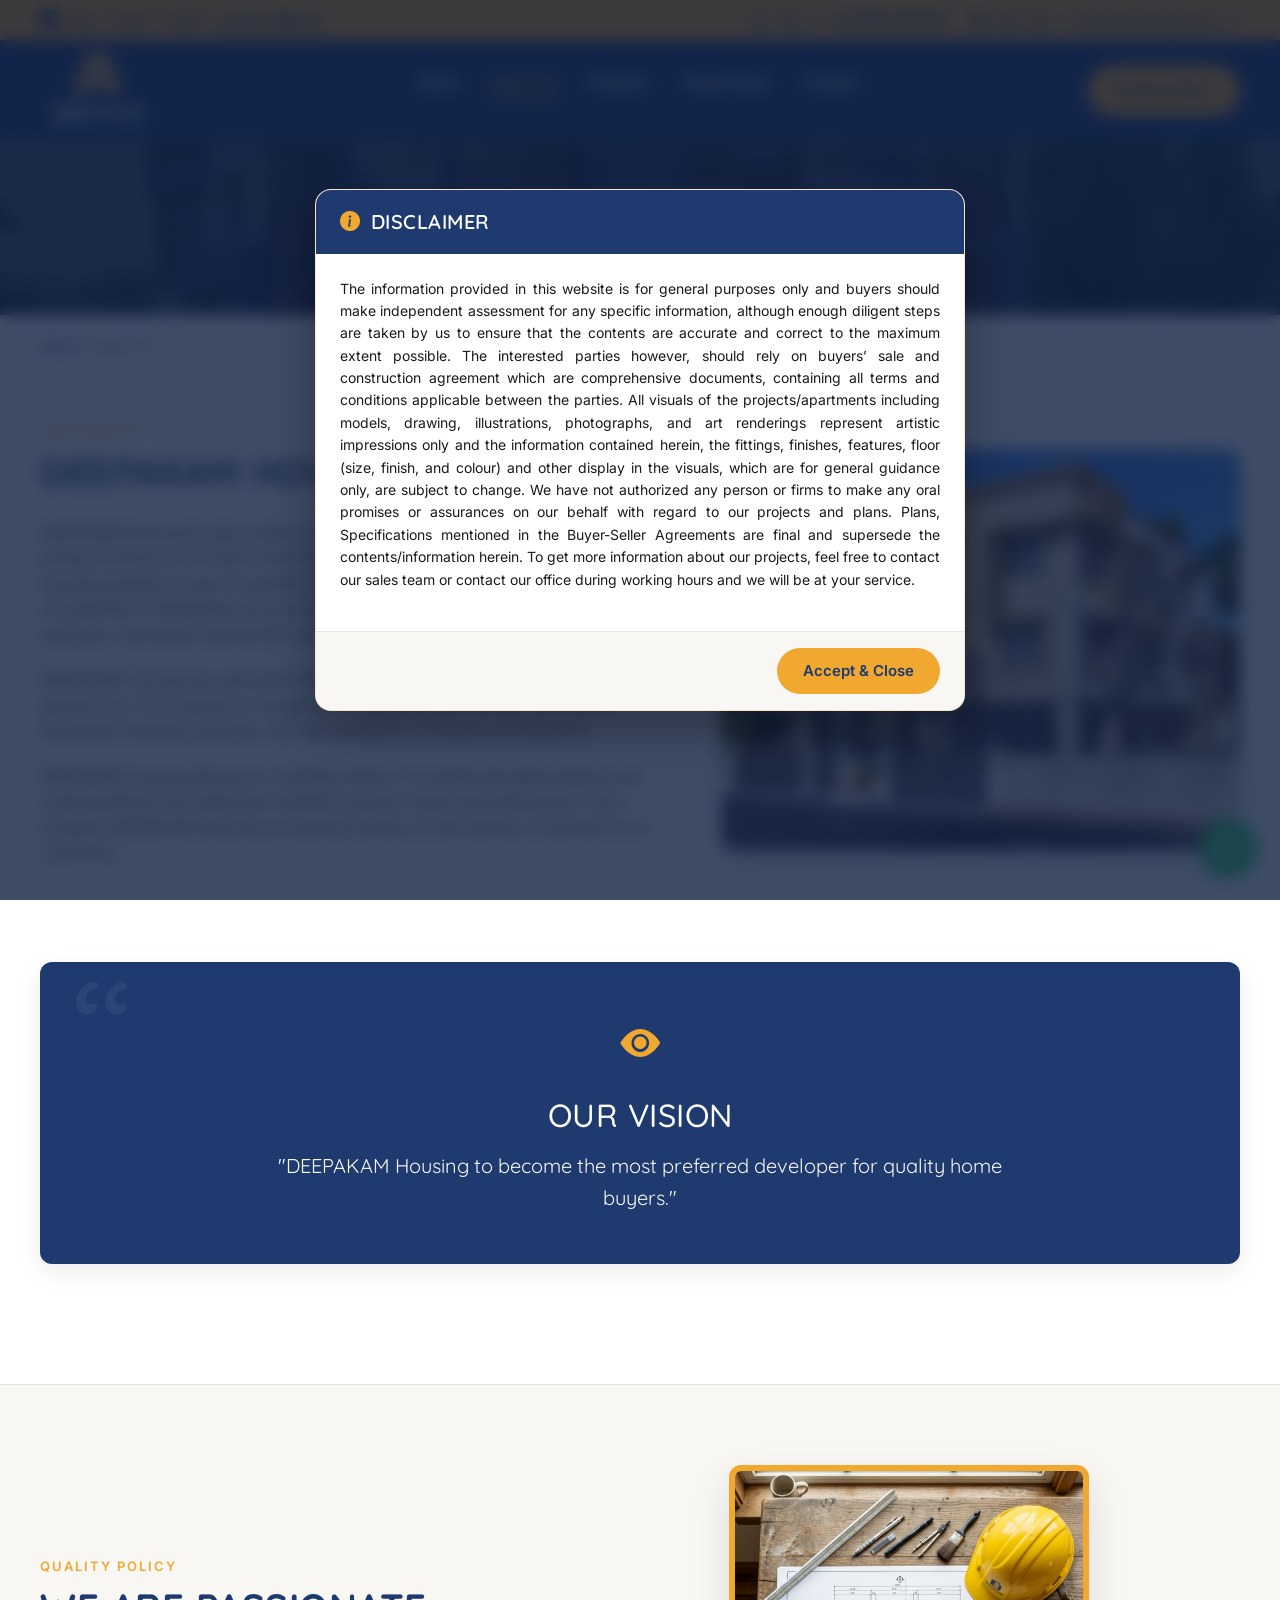
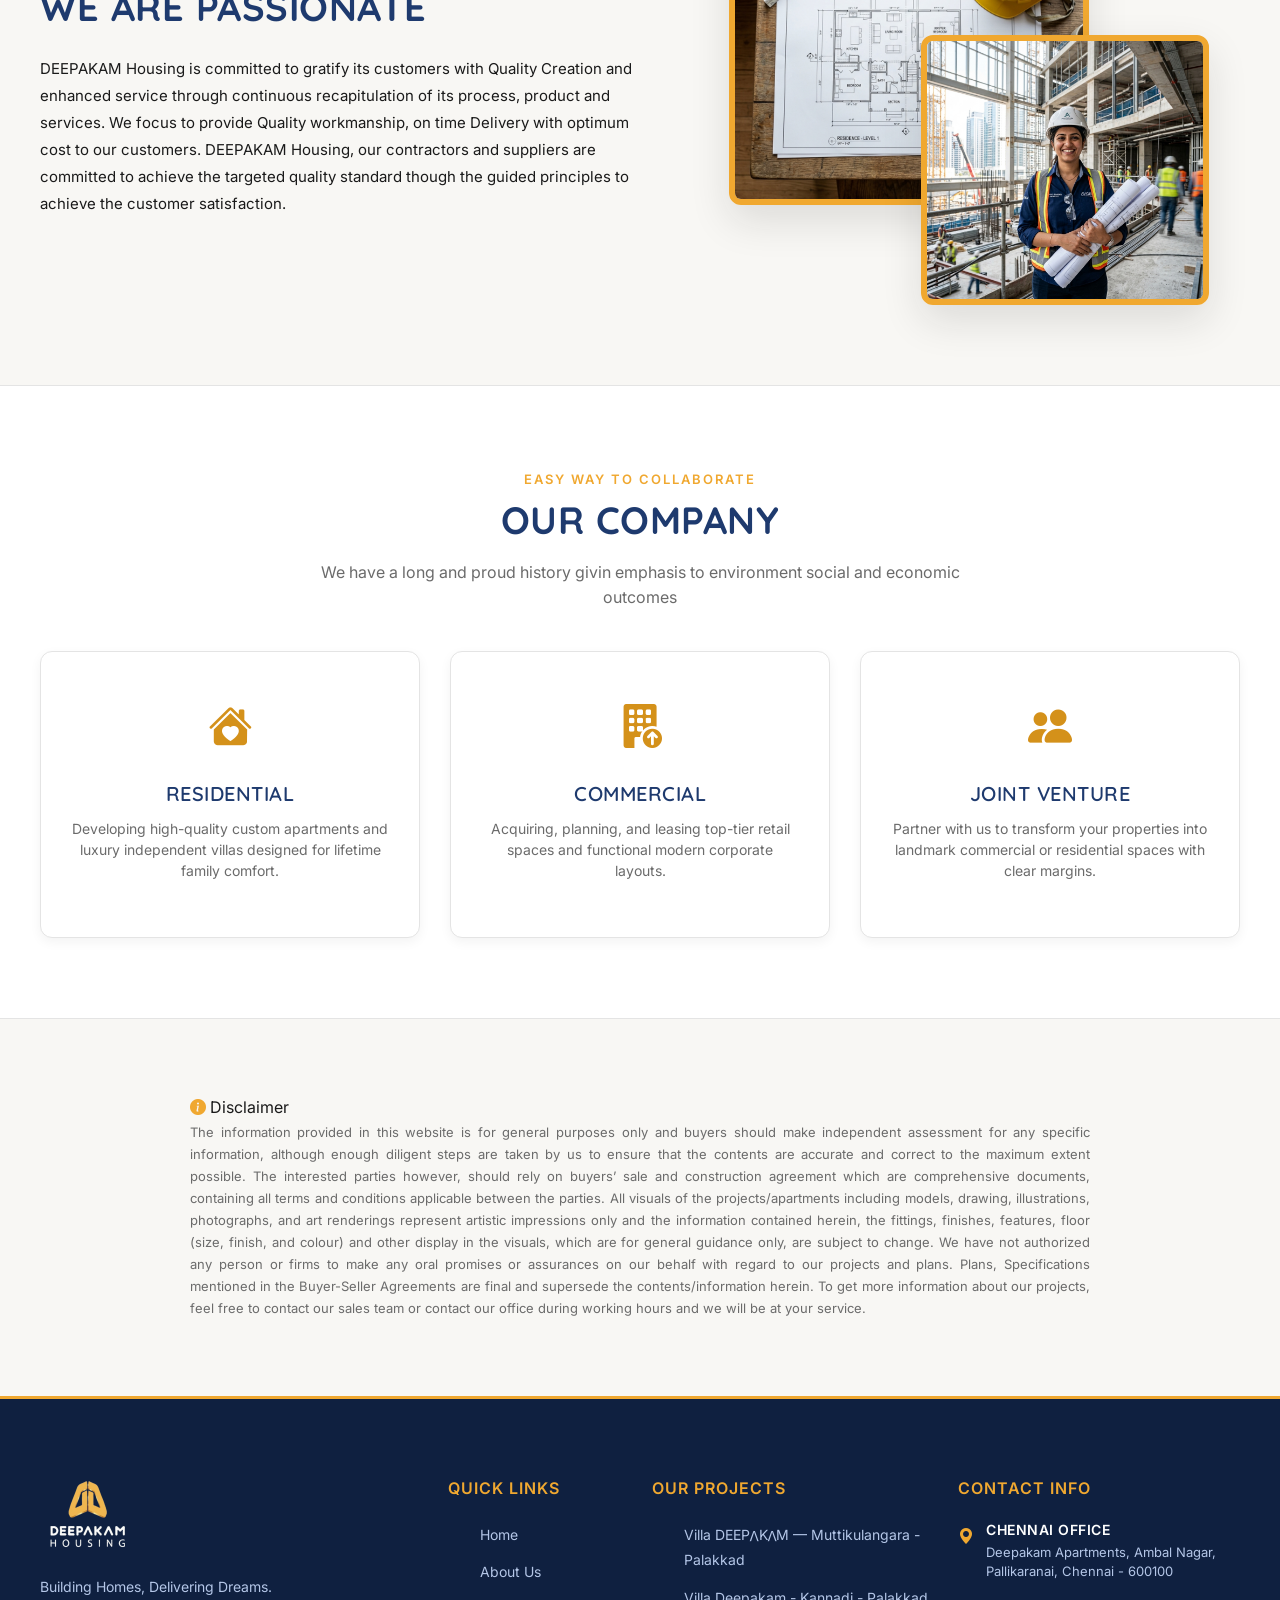
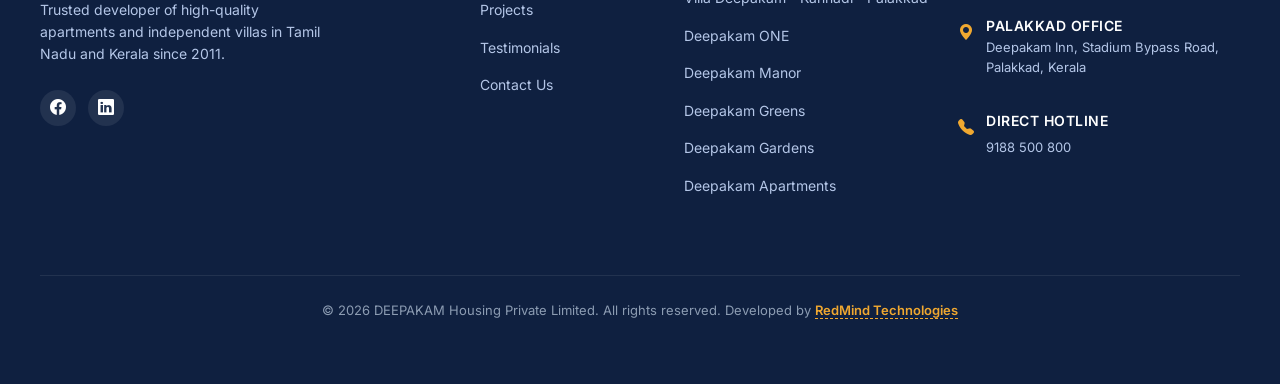
==== commit dc4ef06d: "Show enquiry form only on Muttikulangara project and increase header logo size" ====
--- a/about.html
+++ b/about.html
@@ -319,7 +319,7 @@
     <nav class="navbar">
       <div class="container navbar__inner">
         <a href="./" class="navbar__logo">
-          <img src="assets/logo.png" alt="DEEPAKAM Housing" height="48">
+          <img src="assets/logo.png" alt="DEEPAKAM Housing" height="85">
         </a>
         <ul class="navbar__links">
           <li class=""><a href="./">Home</a></li>
--- a/css/navbar.css
+++ b/css/navbar.css
@@ -127,7 +127,7 @@
 }
 
 .navbar__logo img {
-  height: 72px;
+  height: 85px;
   width: auto;
   object-fit: contain;
   display: block;
@@ -135,7 +135,7 @@
 }
 
 .header.scrolled .navbar__logo img {
-  height: 58px;
+  height: 68px;
 }
 
 .navbar__logo-text {
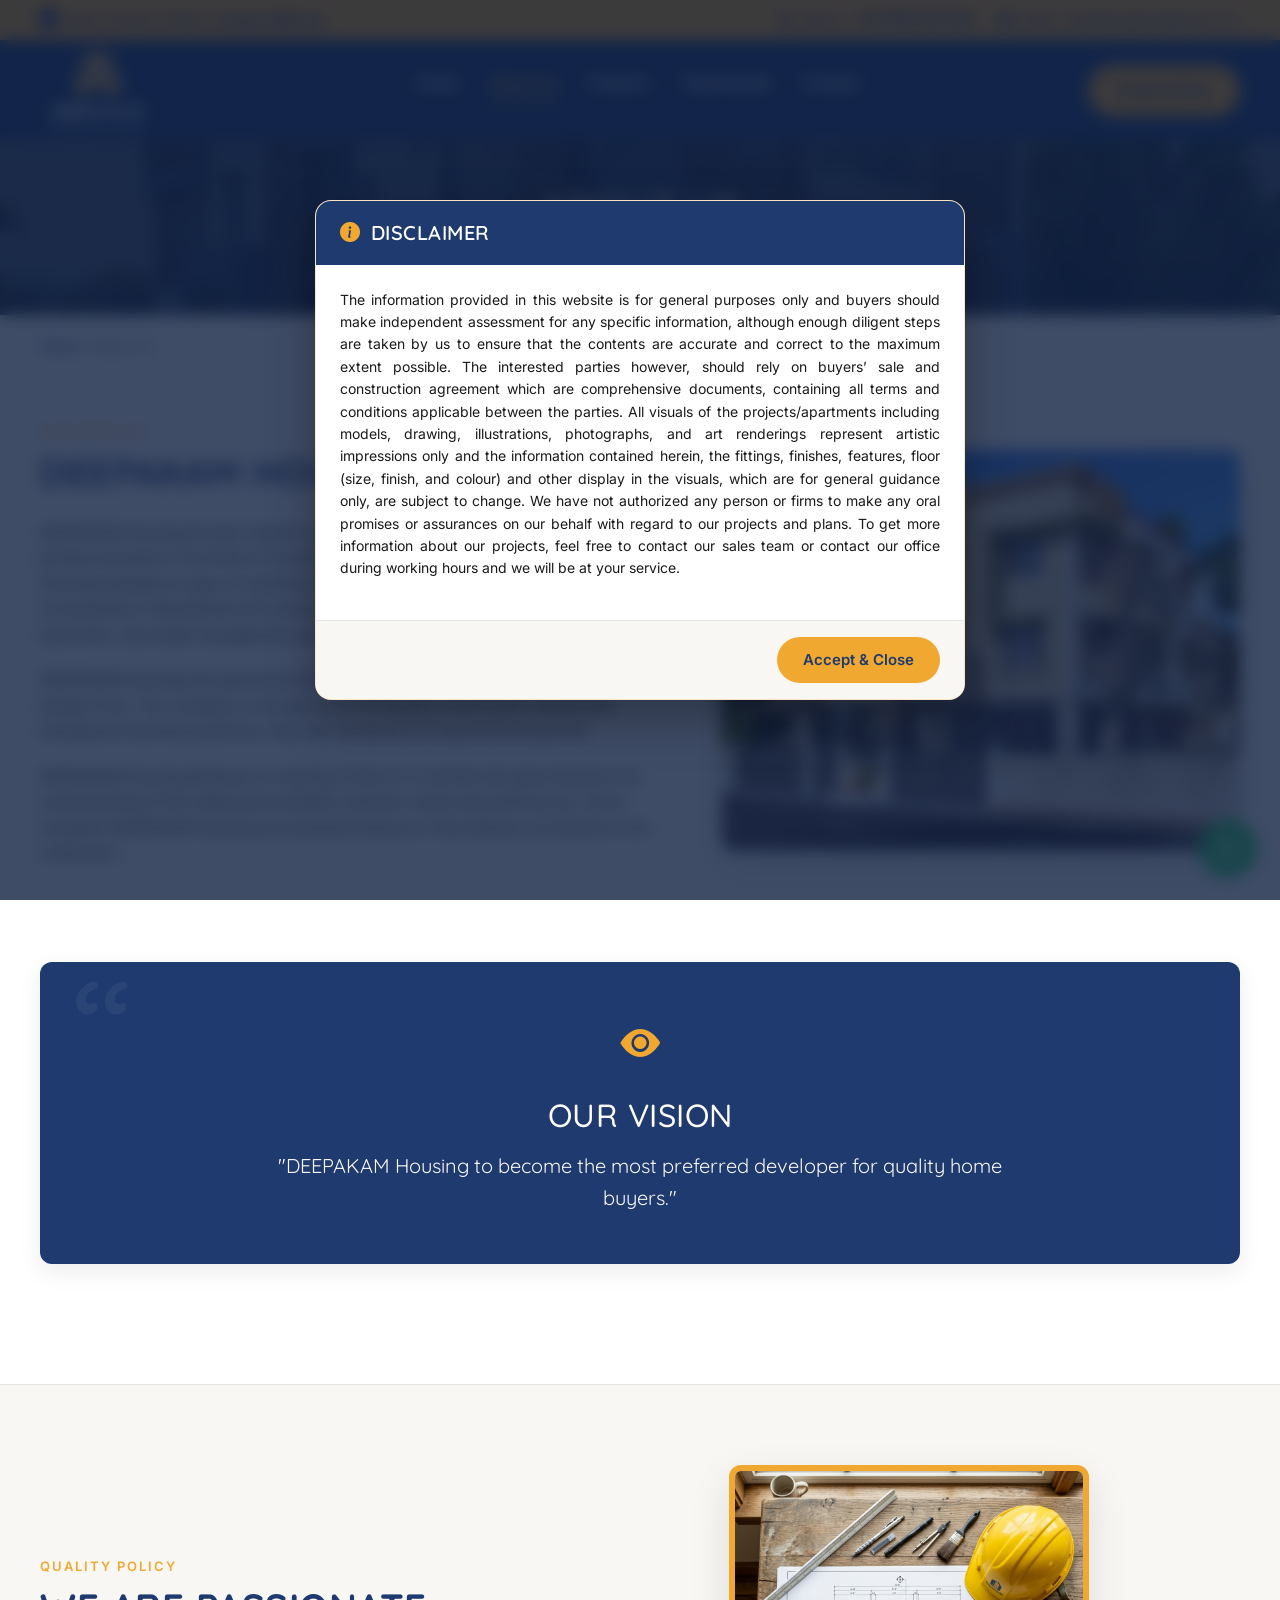
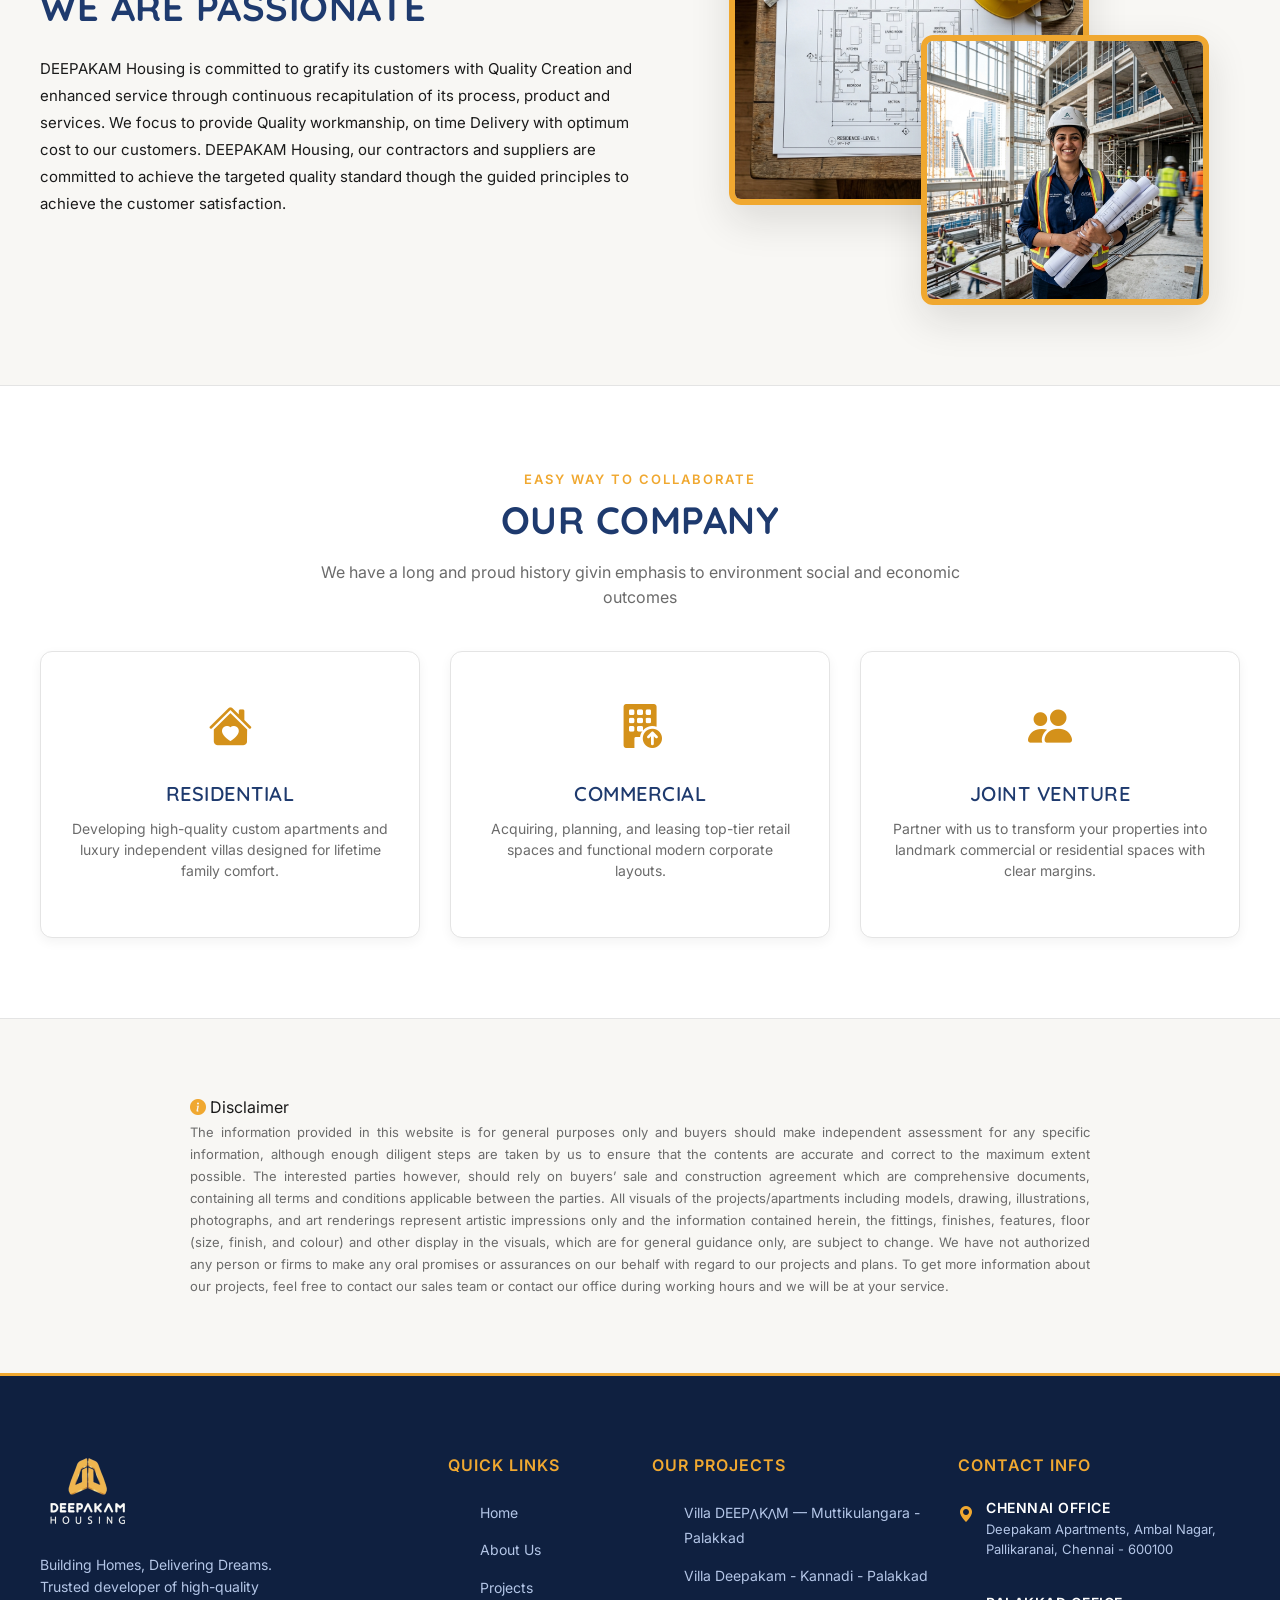
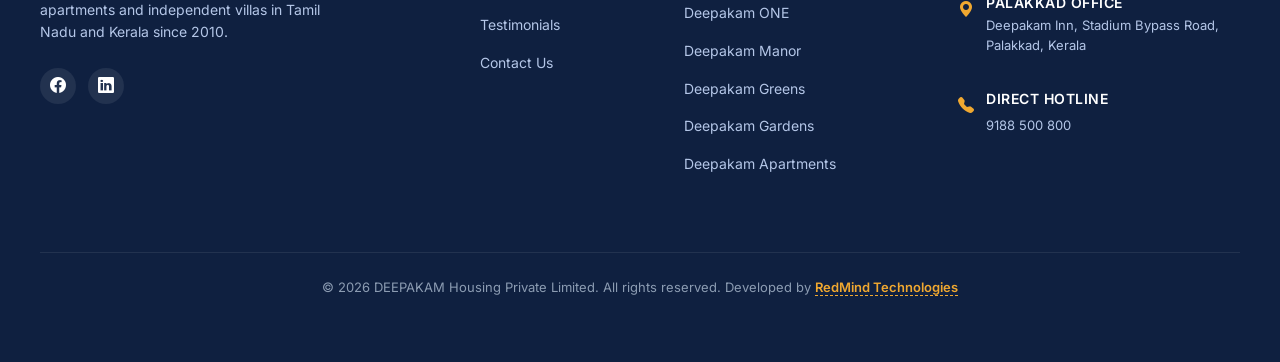
==== commit df0494e0: "Apply client feedback: disclaimer text trim, Email header label, since 2010 footer update, stats cou" ====
--- a/about.html
+++ b/about.html
@@ -310,7 +310,7 @@
             <i class="bi bi-telephone-fill"></i> Call us: <a href="tel:+919188500800">+91 9188 500 800</a>
           </div>
           <div class="top-bar__info">
-            <i class="bi bi-envelope-fill"></i> Send mail: <a href="mailto:emaildeepakam@gmail.com">emaildeepakam@gmail.com</a>
+            <i class="bi bi-envelope-fill"></i> Email: <a href="mailto:emaildeepakam@gmail.com">emaildeepakam@gmail.com</a>
           </div>
         </div>
       </div>
@@ -454,7 +454,7 @@
       <div class="disclaimer-box">
         <h4 class="disclaimer-title"></h4><i class="bi bi-info-circle-fill" style="color: var(--secondary);"></i> Disclaimer
         <p class="disclaimer-text">
-          The information provided in this website is for general purposes only and buyers should make independent assessment for any specific information, although enough diligent steps are taken by us to ensure that the contents are accurate and correct to the maximum extent possible. The interested parties however, should rely on buyers’ sale and construction agreement which are comprehensive documents, containing all terms and conditions applicable between the parties. All visuals of the projects/apartments including models, drawing, illustrations, photographs, and art renderings represent artistic impressions only and the information contained herein, the fittings, finishes, features, floor (size, finish, and colour) and other display in the visuals, which are for general guidance only, are subject to change. We have not authorized any person or firms to make any oral promises or assurances on our behalf with regard to our projects and plans. Plans, Specifications mentioned in the Buyer-Seller Agreements are final and supersede the contents/information herein. To get more information about our projects, feel free to contact our sales team or contact our office during working hours and we will be at your service.
+          The information provided in this website is for general purposes only and buyers should make independent assessment for any specific information, although enough diligent steps are taken by us to ensure that the contents are accurate and correct to the maximum extent possible. The interested parties however, should rely on buyers’ sale and construction agreement which are comprehensive documents, containing all terms and conditions applicable between the parties. All visuals of the projects/apartments including models, drawing, illustrations, photographs, and art renderings represent artistic impressions only and the information contained herein, the fittings, finishes, features, floor (size, finish, and colour) and other display in the visuals, which are for general guidance only, are subject to change. We have not authorized any person or firms to make any oral promises or assurances on our behalf with regard to our projects and plans. To get more information about our projects, feel free to contact our sales team or contact our office during working hours and we will be at your service.
         </p>
       </div>
     </div>
@@ -468,7 +468,7 @@
           <a href="./" class="footer__logo" style="display: inline-block; margin-bottom: 20px;">
             <img src="assets/logo.png" alt="DEEPAKAM Housing" height="65">
           </a>
-          <p class="footer__tagline">Building Homes, Delivering Dreams. Trusted developer of high-quality apartments and independent villas in Tamil Nadu and Kerala since 2011.</p>
+          <p class="footer__tagline">Building Homes, Delivering Dreams. Trusted developer of high-quality apartments and independent villas in Tamil Nadu and Kerala since 2010.</p>
           <div class="footer__socials">
             <a href="#" class="footer__social-btn" aria-label="Facebook"><i class="bi bi-facebook"></i></a>
             <a href="#" class="footer__social-btn" aria-label="LinkedIn"><i class="bi bi-linkedin"></i></a>
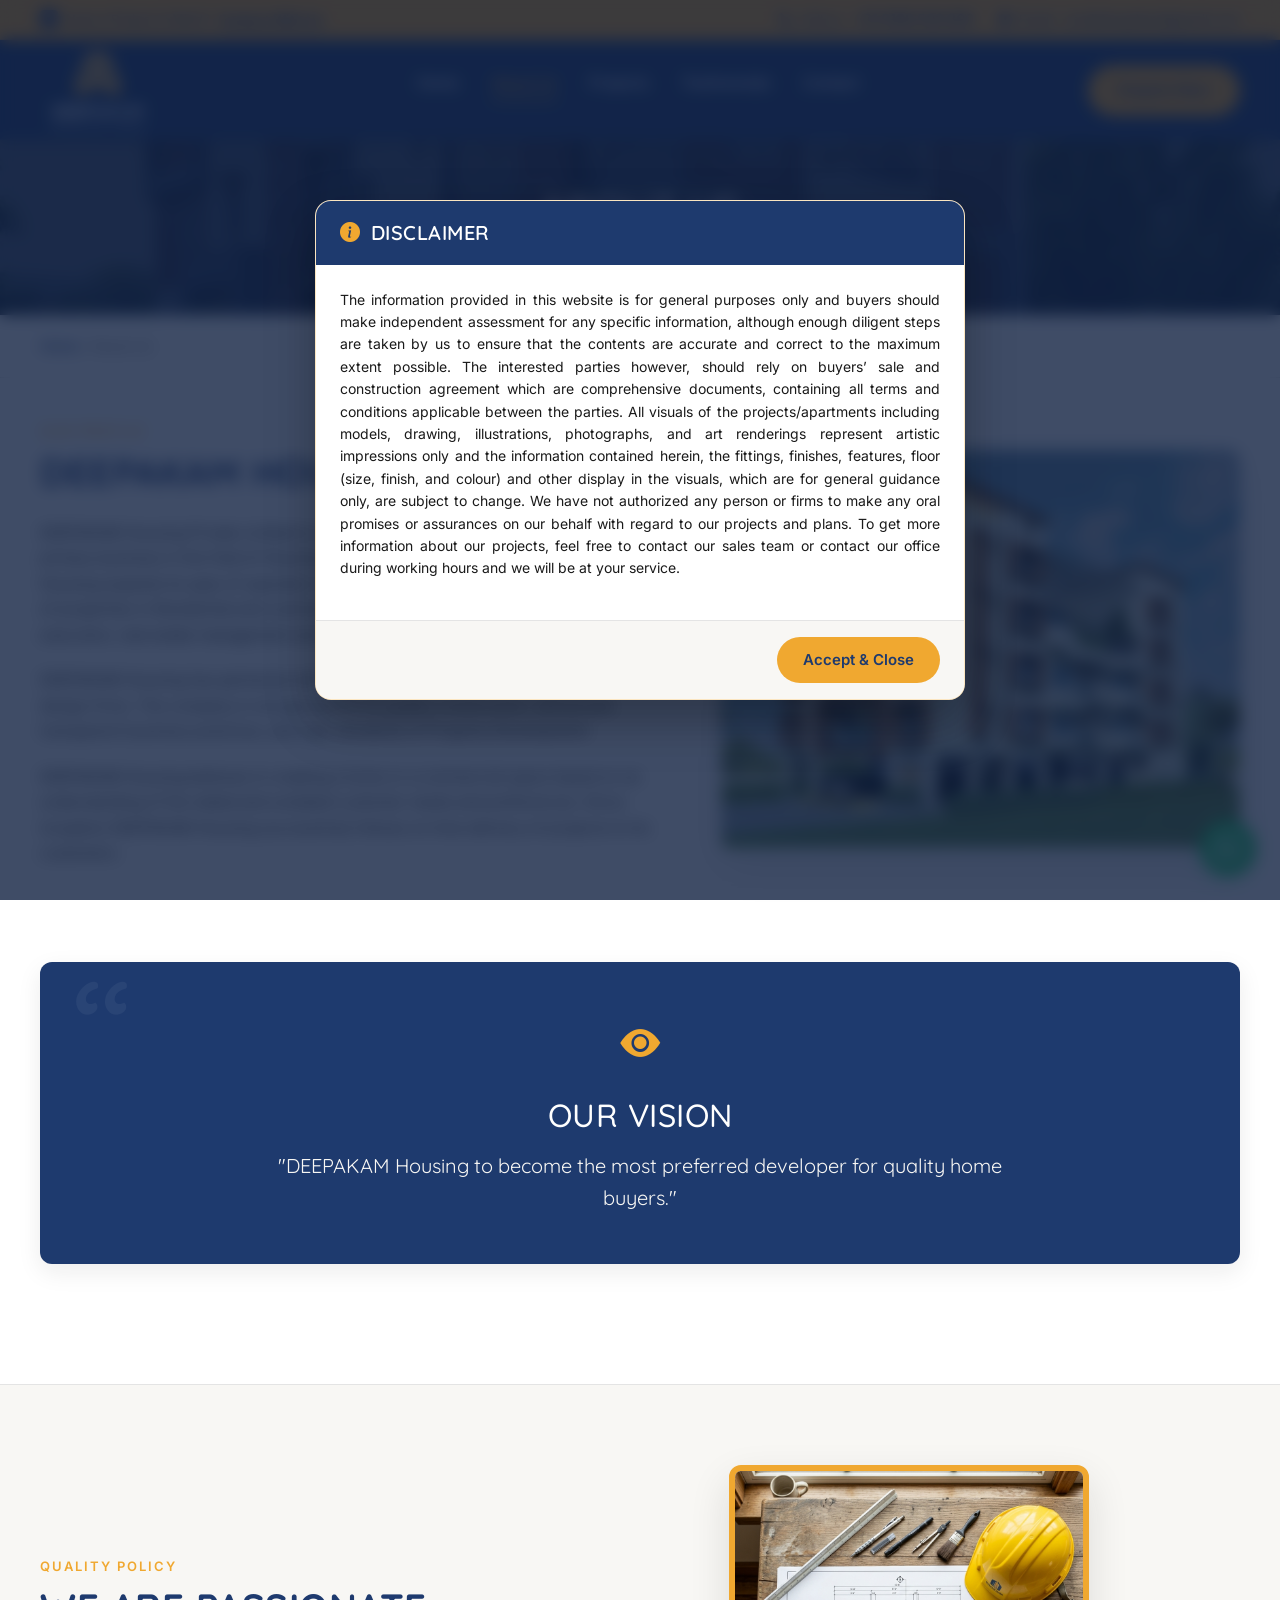
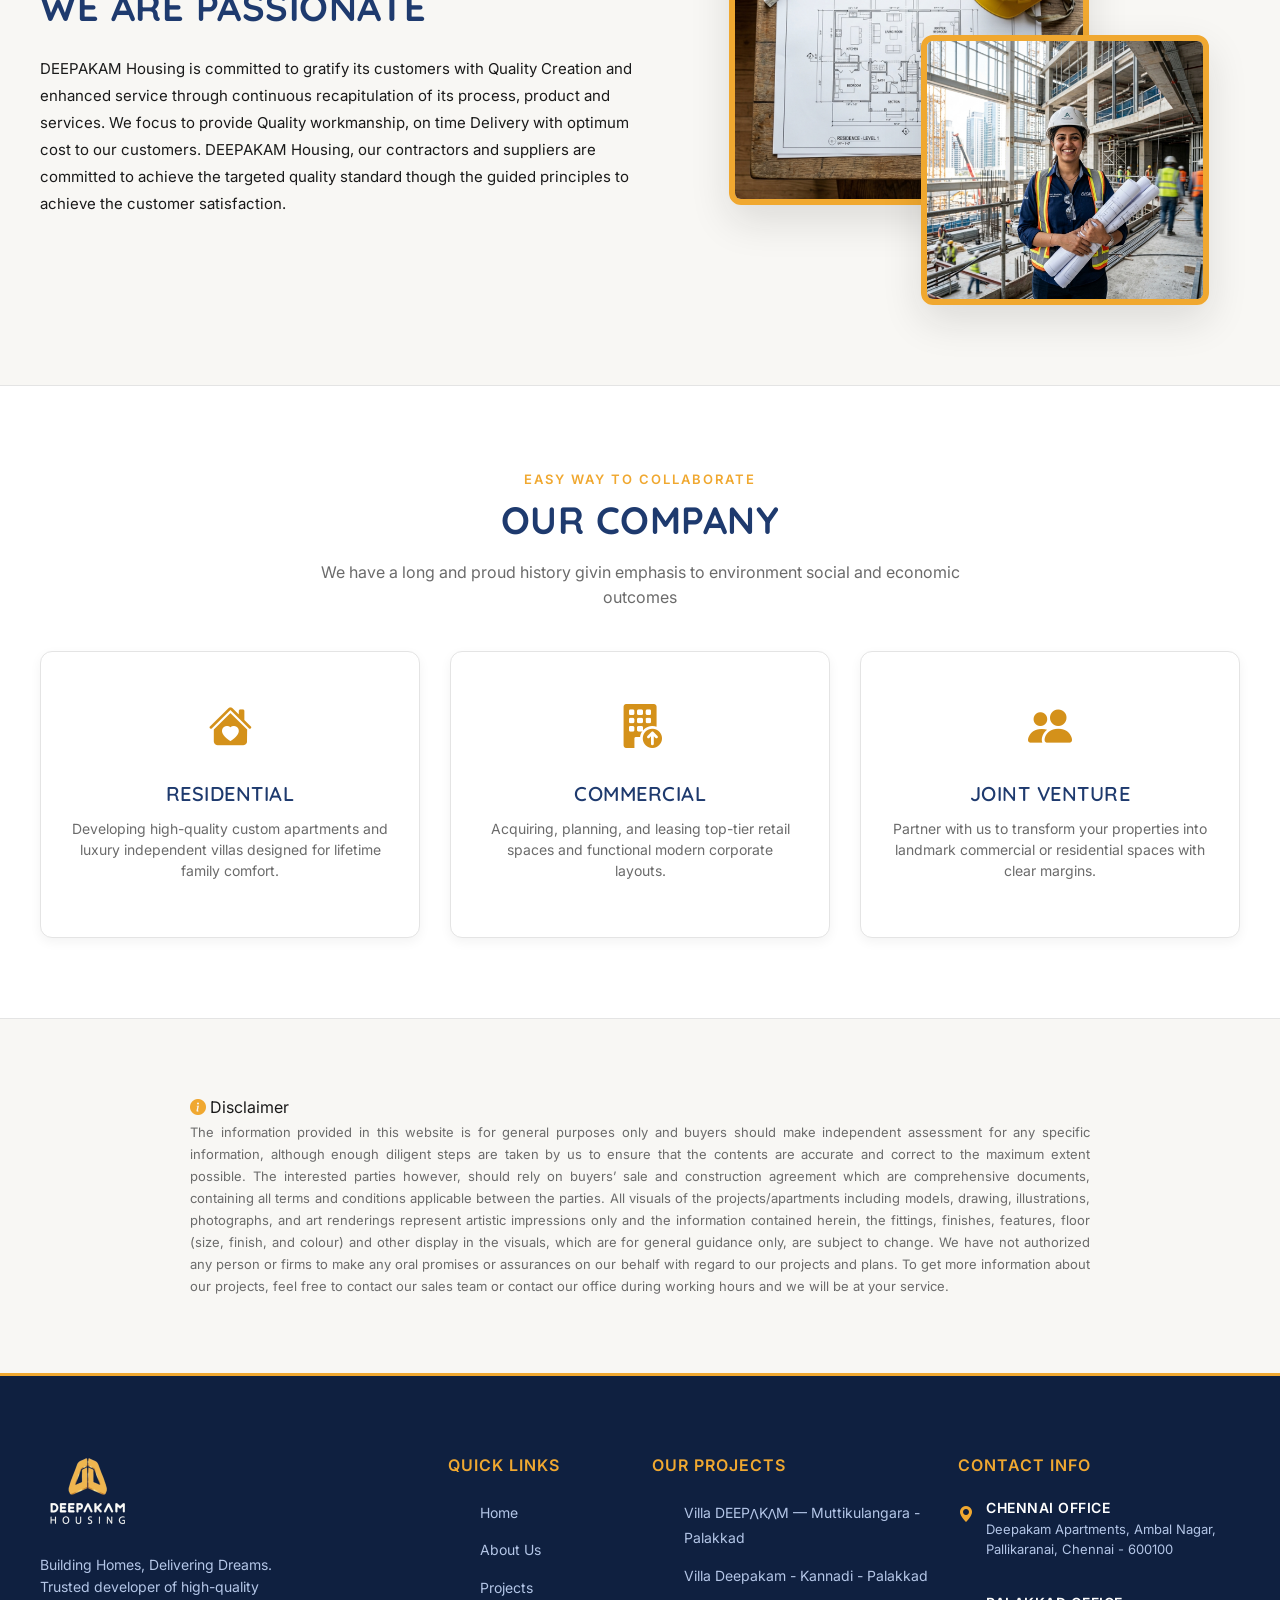
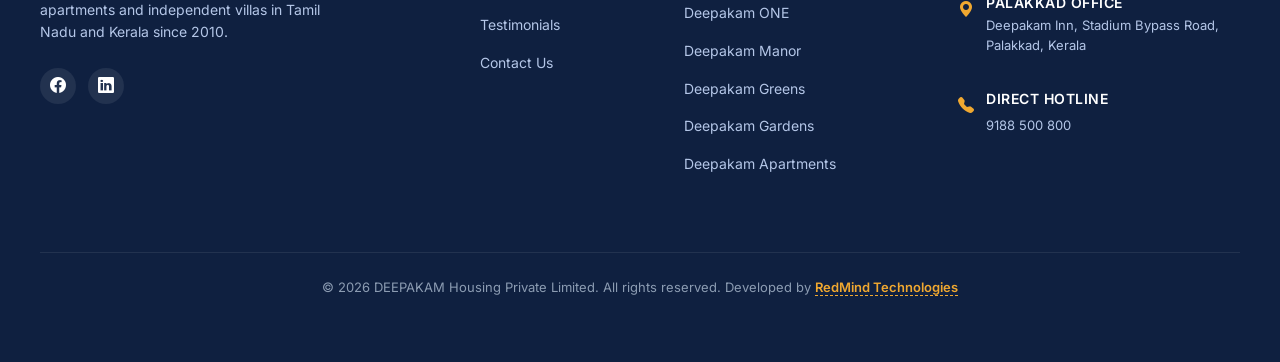
==== commit 803d07c3: "Update Built-Up Area stat to 100K+ Sq Ft and replace About side image with Apartment Deepakam Right." ====
--- a/about.html
+++ b/about.html
@@ -365,7 +365,7 @@
         </p>
       </div>
       <div class="about-grid__img reveal" style="transition-delay: 0.1s;">
-        <img src="assets/images/greens.jpg" alt="DEEPAKAM Housing Project">
+        <img src="assets/images/Apartment Deepakam Right.webp" alt="DEEPAKAM Housing Project">
       </div>
     </div>
   </section>
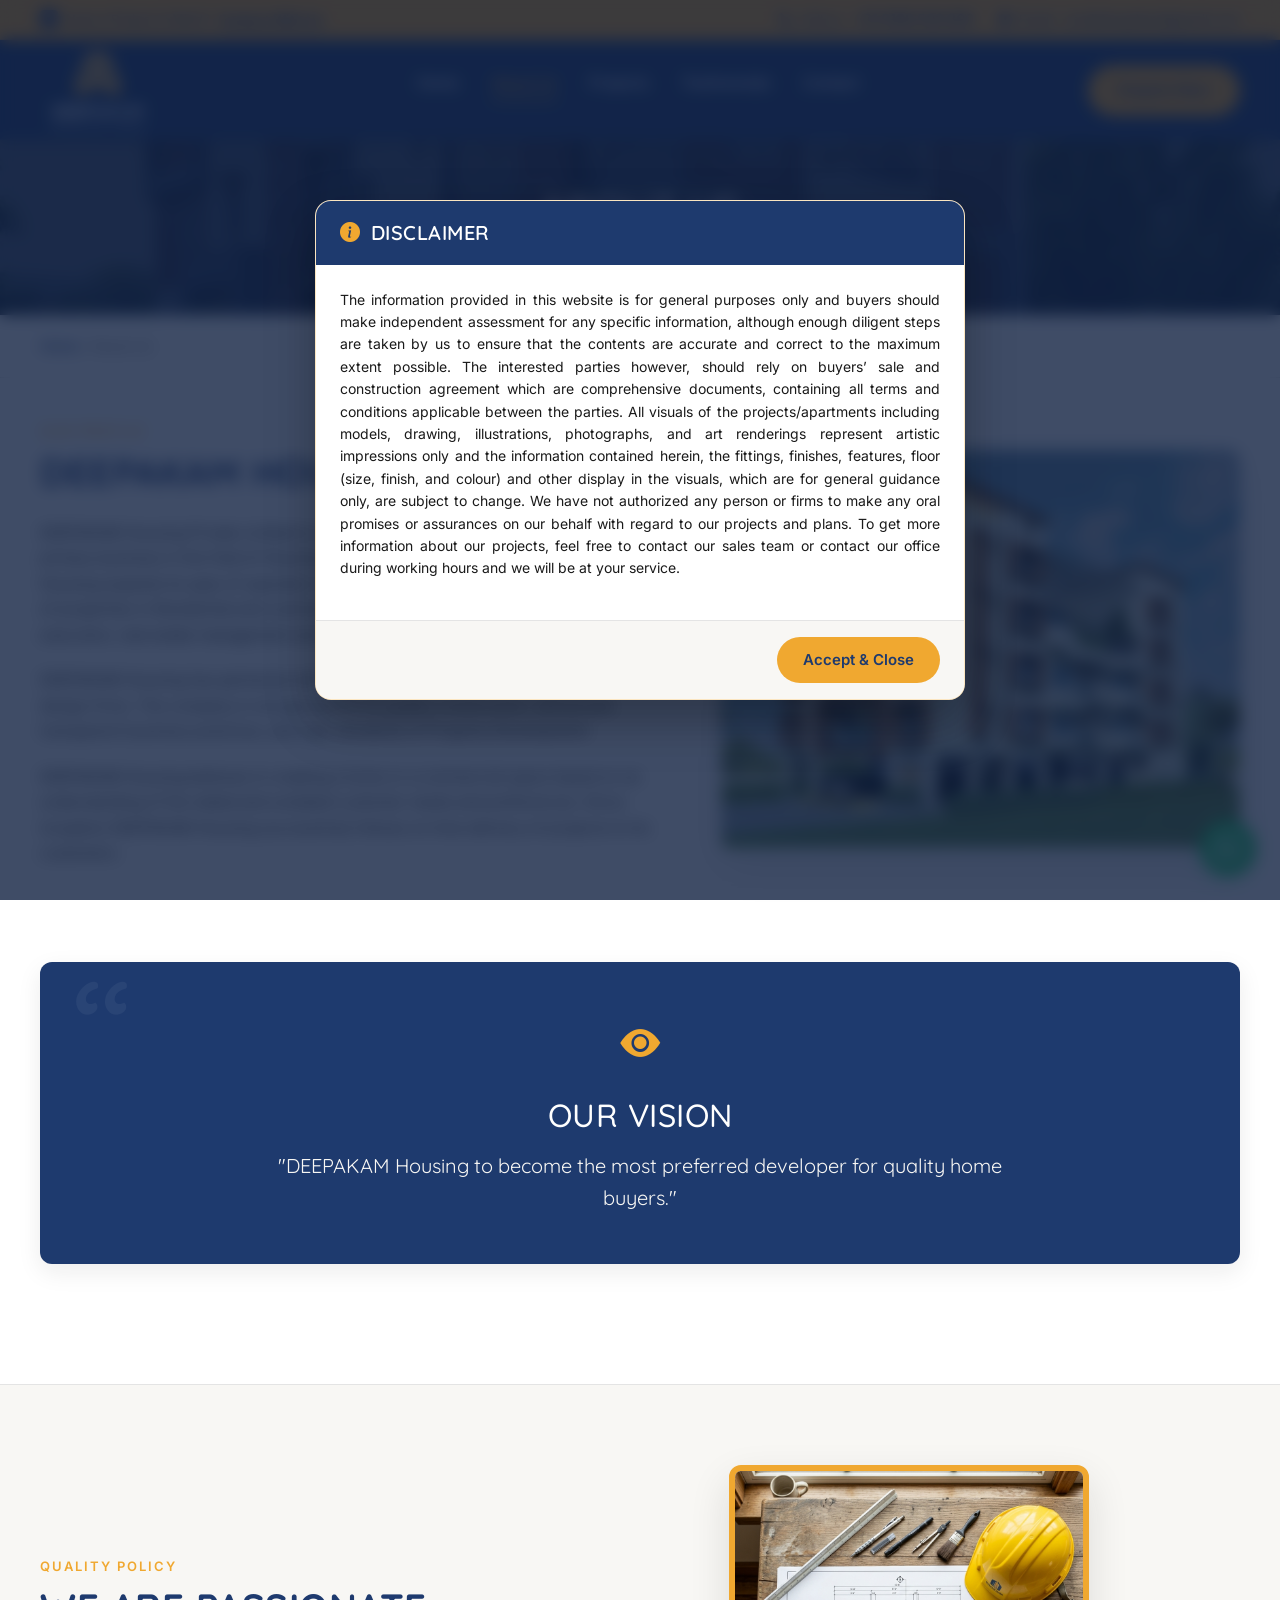
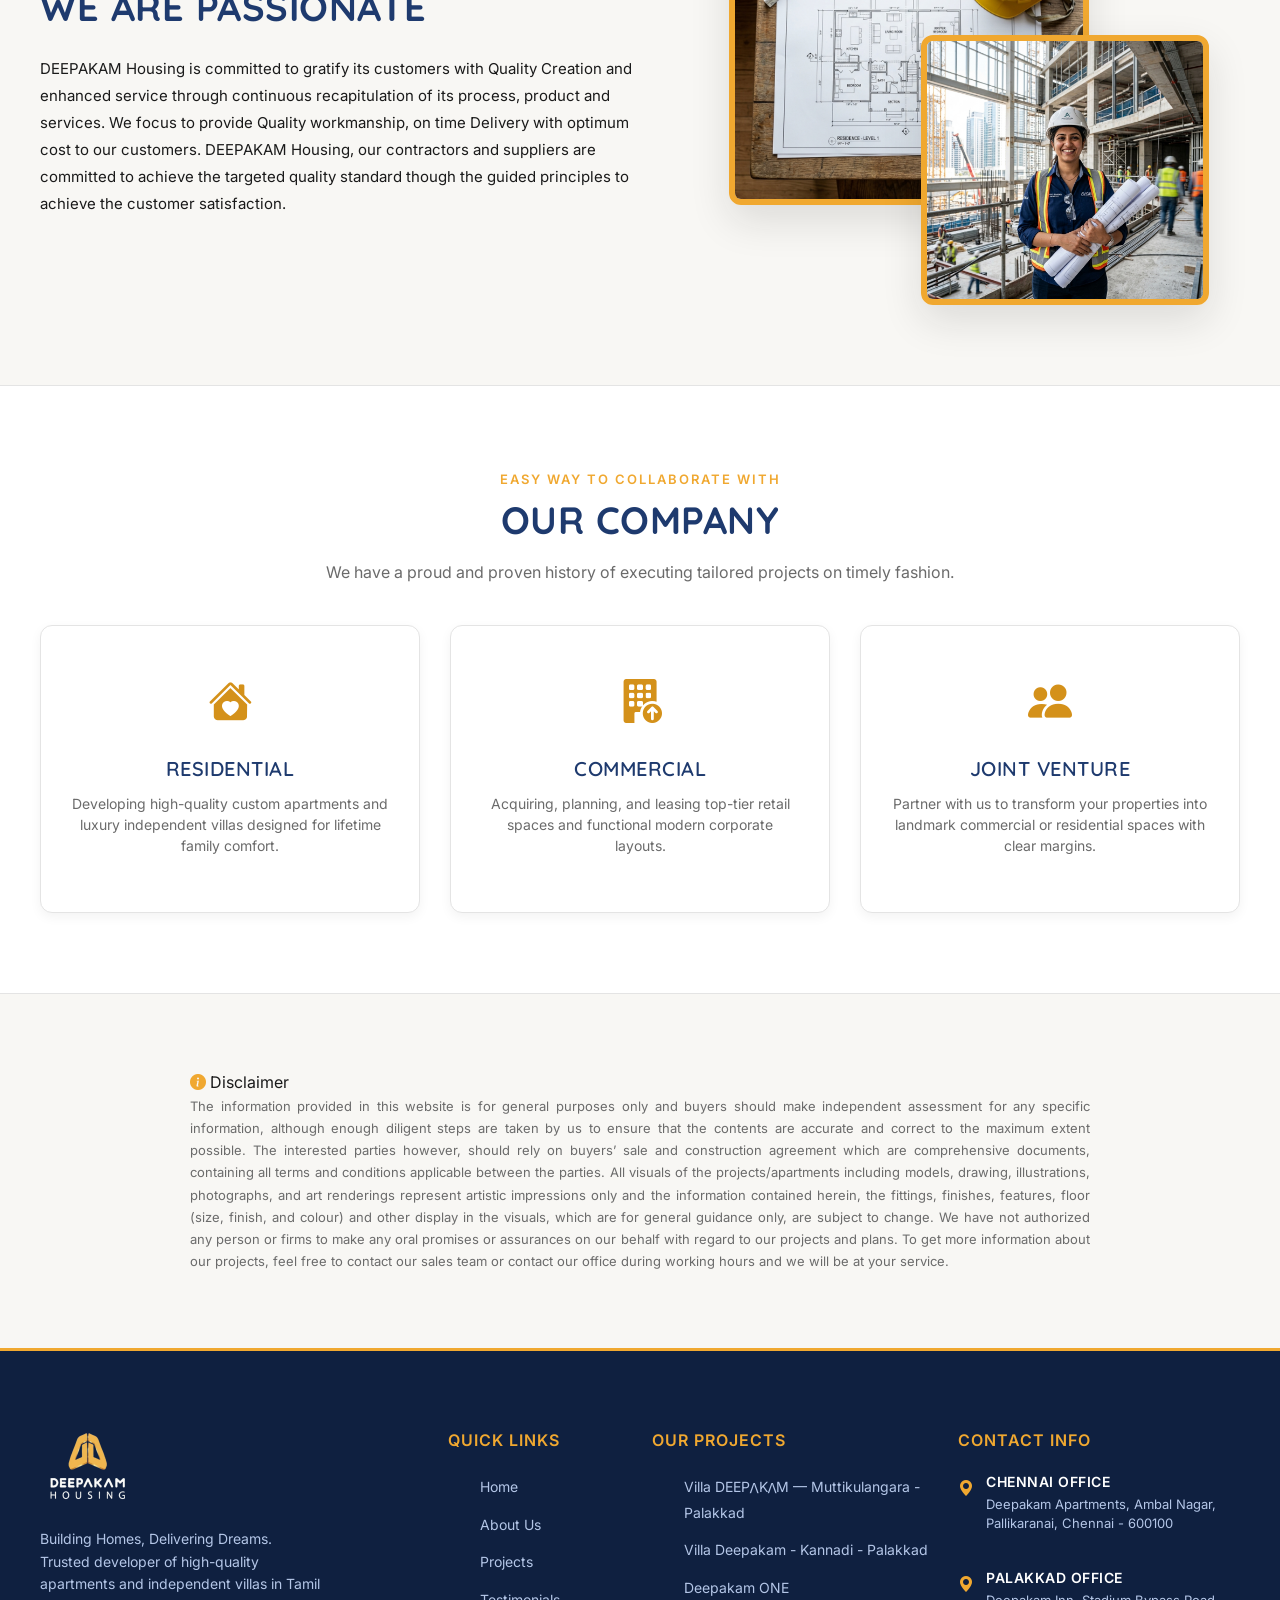
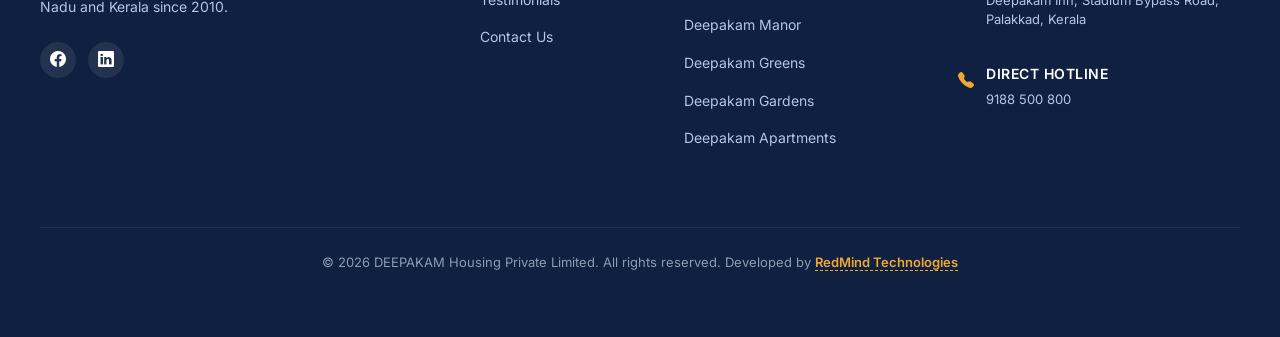
==== commit 97640c17: "Update OUR COMPANY section header text on about.html and verify contact page and WhatsApp integratio" ====
--- a/about.html
+++ b/about.html
@@ -410,10 +410,10 @@
   <section class="collaborate-section">
     <div class="container">
       <div class="section-header reveal" style="margin-bottom: 30px;">
-        <span class="section-label">Easy Way To Collaborate</span>
-        <h2 class="section-title">Our Company</h2>
+        <span class="section-label">Easy way to collaborate with</span>
+        <h2 class="section-title">OUR COMPANY</h2>
         <p class="section-sub">
-          We have a long and proud history givin emphasis to environment social and economic outcomes
+          We have a proud and proven history of executing tailored projects on timely fashion.
         </p>
       </div>
       
